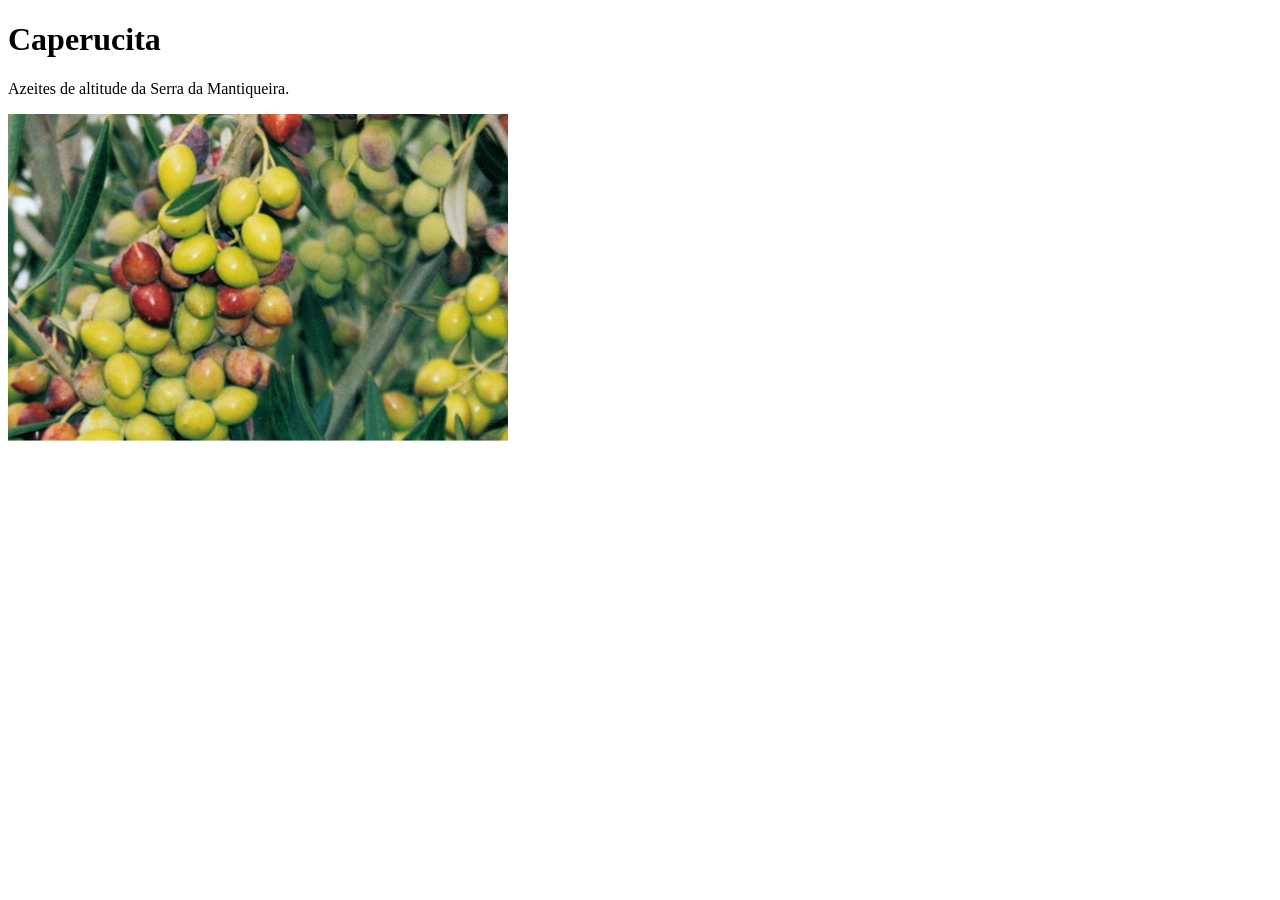
==== index.html @ 0deada94 "Revise index.html content and title Updated the title and content of the index page, removed navigat" ====
<!DOCTYPE html>
<html>

<head>
  <title>Caperucita</title>
</head>

<body>

<h1>Caperucita</h1>

<p>
Azeites de altitude da Serra da Mantiqueira.
</p>

<img src="images/arbosana.jpg" width="500">

</body>

</html>
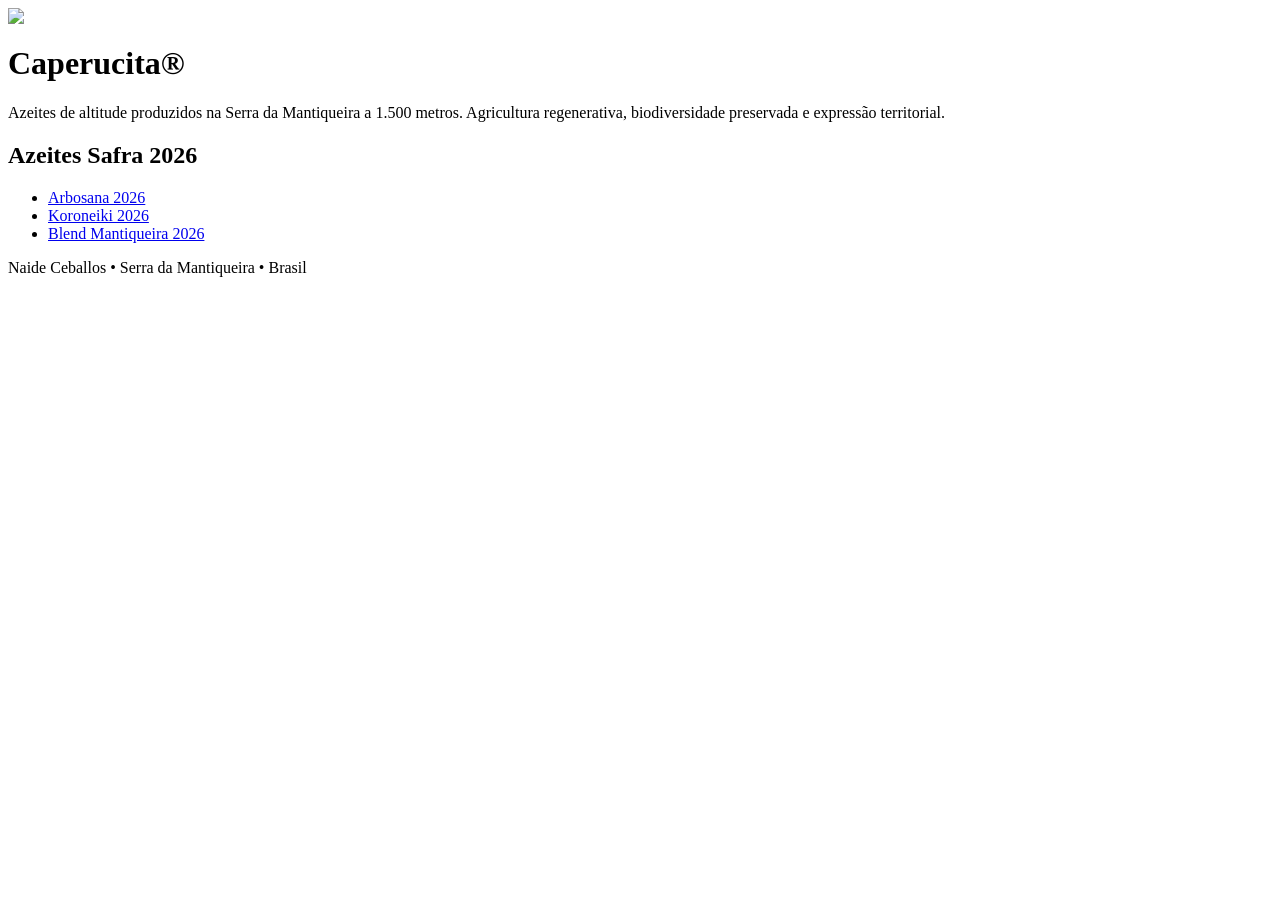
==== commit c728d249: "Enhance index.html with images and additional content Added images, updated text, and created a foot" ====
--- a/index.html
+++ b/index.html
@@ -1,20 +1,49 @@
-<!DOCTYPE html>
 <html>
 
 <head>
   <title>Caperucita</title>
+  <link rel="stylesheet" href="style.css">
 </head>
 
 <body>
 
-<h1>Caperucita</h1>
+<img src="images/pedra-do-bau.jpg" class="hero">
+
+<h1>Caperucita®</h1>
 
 <p>
-Azeites de altitude da Serra da Mantiqueira.
+Azeites de altitude produzidos na Serra da Mantiqueira a 1.500 metros.
+Agricultura regenerativa, biodiversidade preservada e expressão territorial.
 </p>
+<div class="card">
 
-<img src="images/arbosana.jpg" width="500">
+<h2>Azeites Safra 2026</h2>
+
+<ul>
+  <li>
+    <a href="azeites-2026/arbosana.html">
+      Arbosana 2026
+    </a>
+  </li>
+
+  <li>
+    <a href="azeites-2026/koroneiki.html">
+      Koroneiki 2026
+    </a>
+  </li>
+
+  <li>
+    <a href="azeites-2026/blend.html">
+      Blend Mantiqueira 2026
+      </a>
+  </li>
+</ul>
+
+</div>
+
+<div class="footer">
+Naide Ceballos • Serra da Mantiqueira • Brasil
+</div>
 
 </body>
-
 </html>
--- a/style.css
+++ b/style.css
@@ -0,0 +1 @@
+
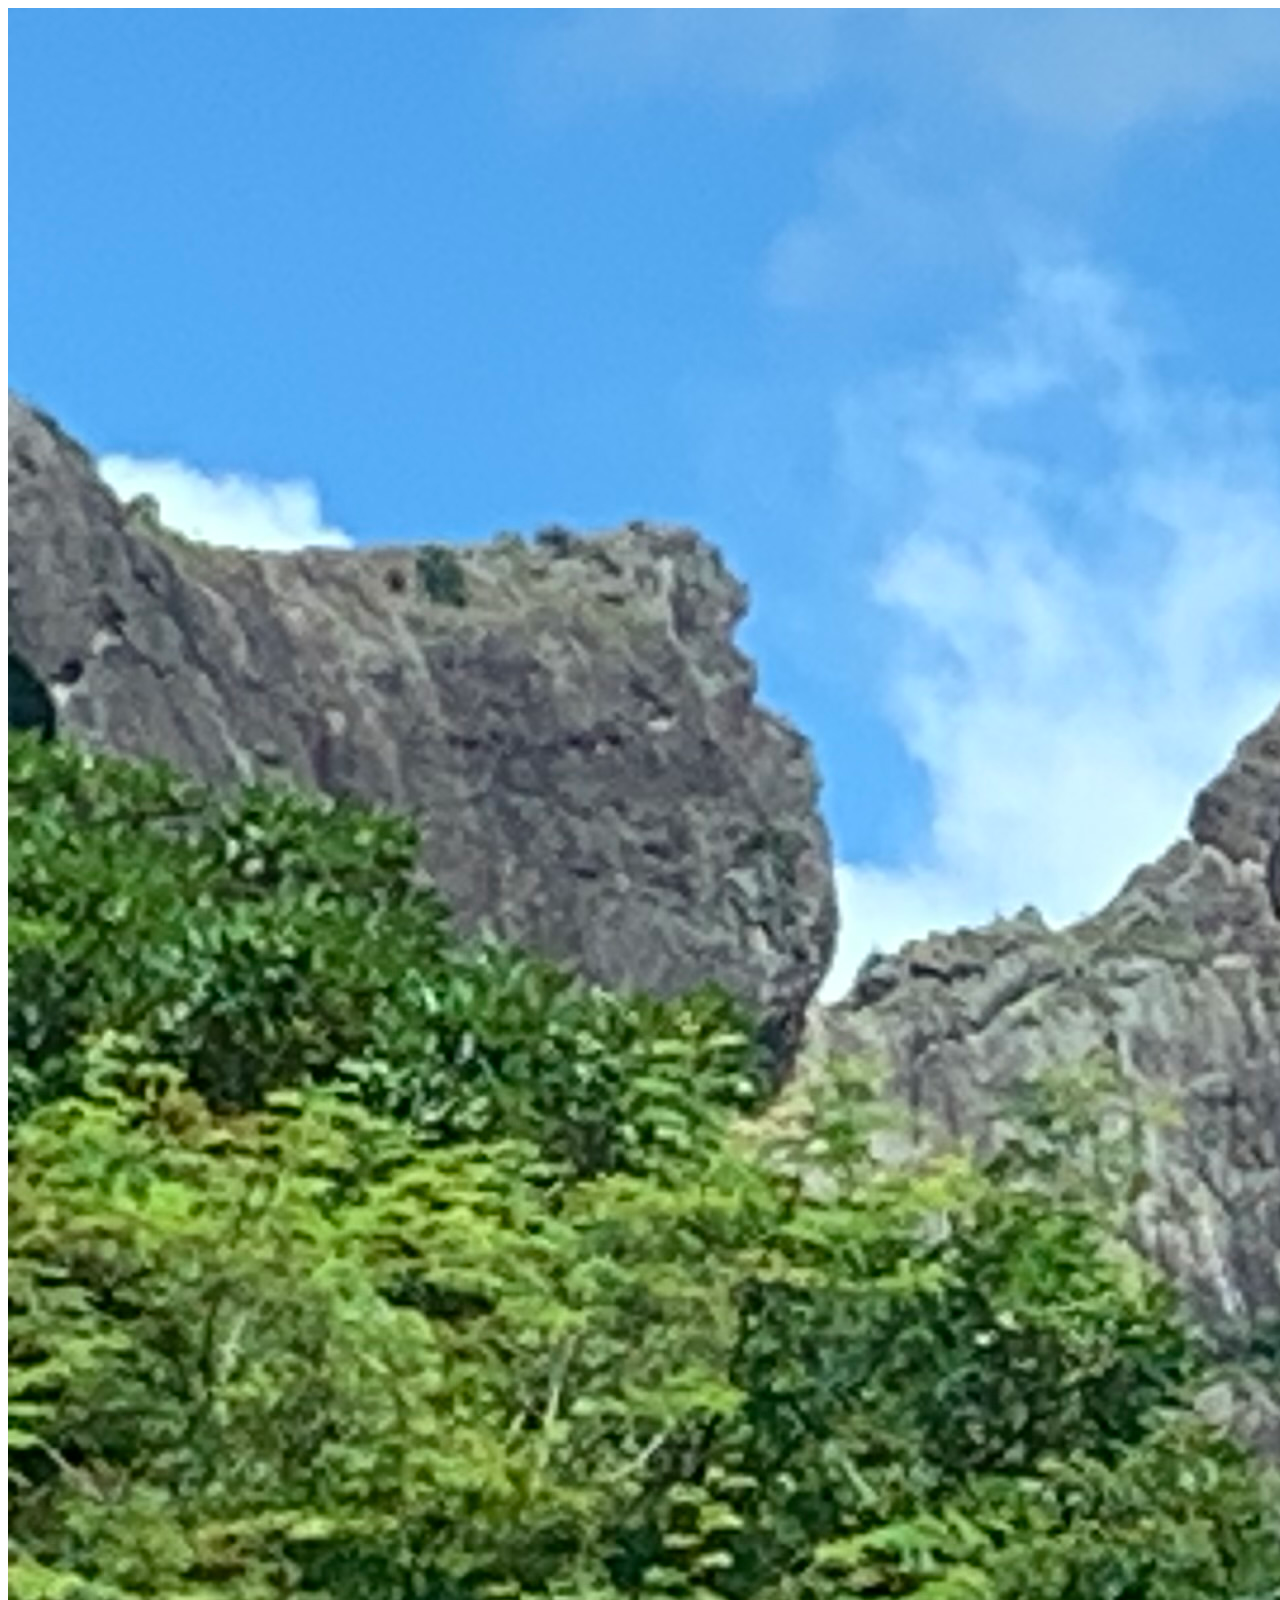
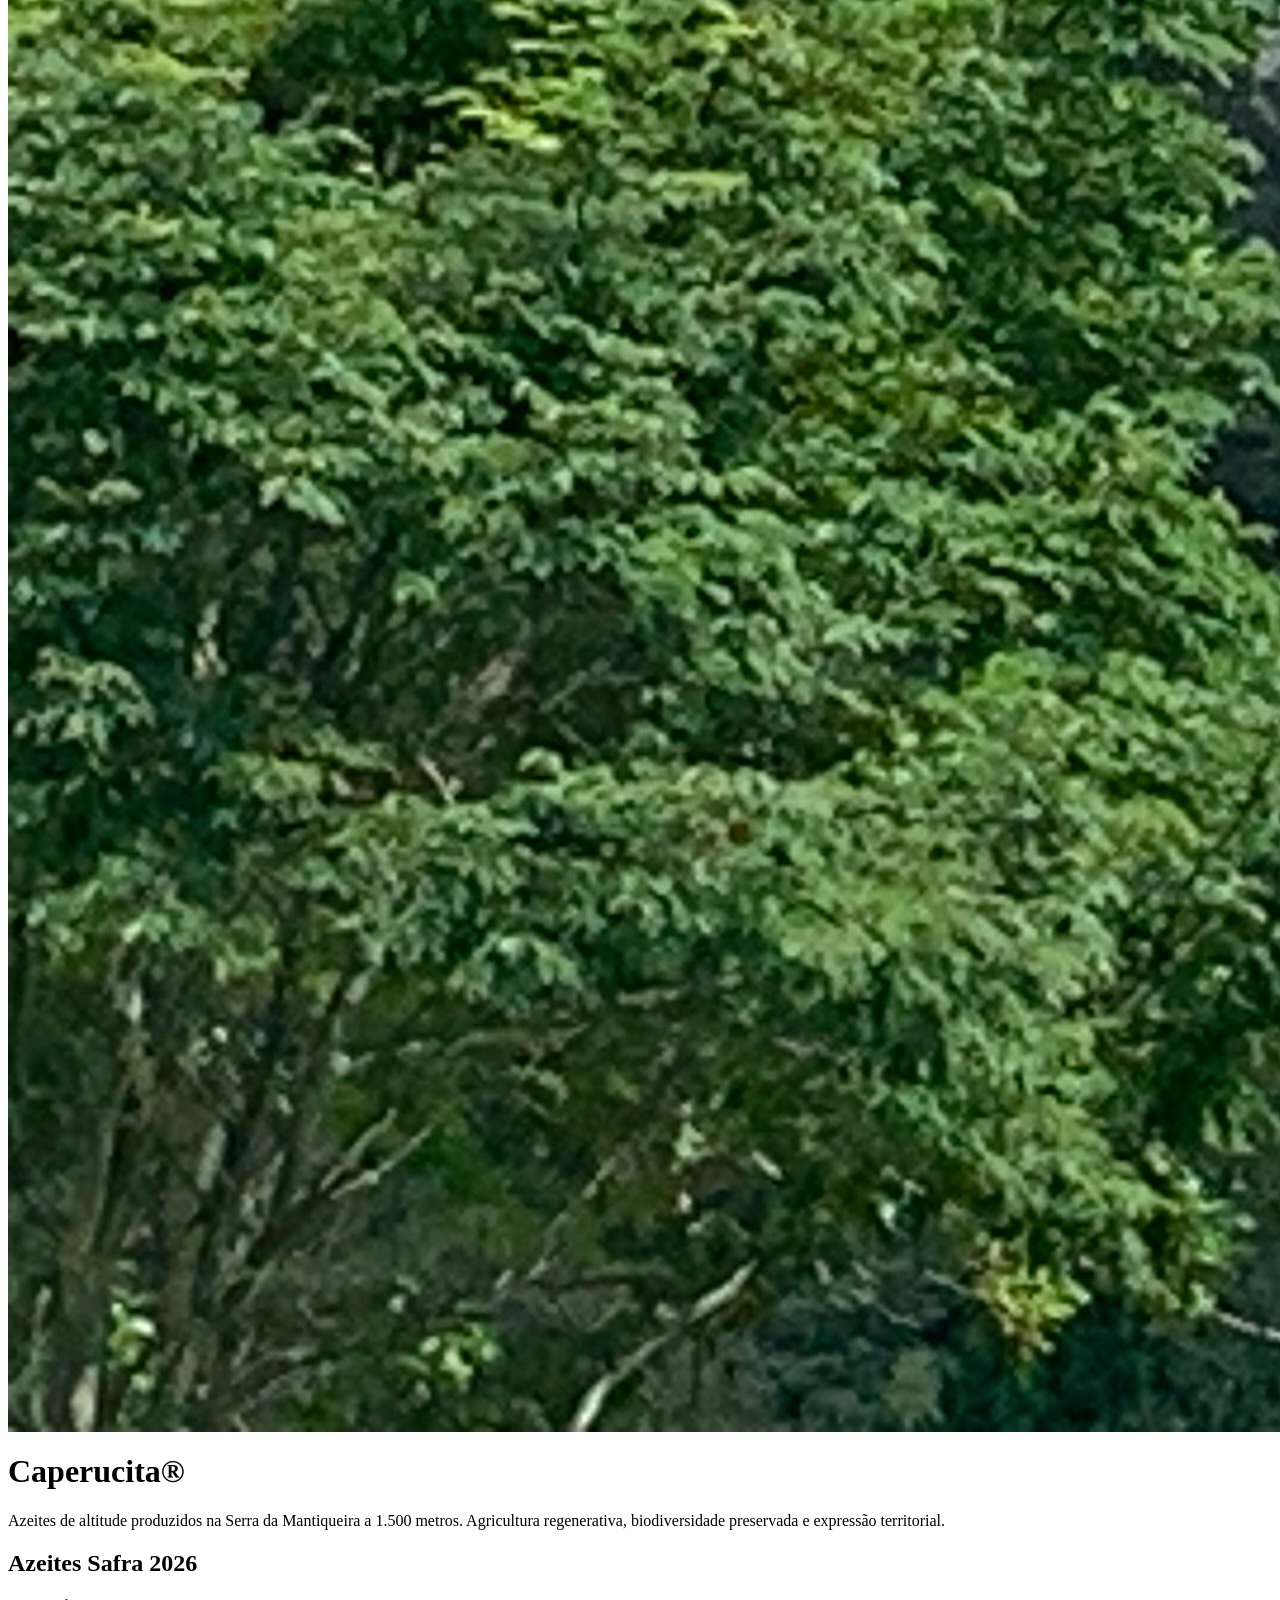
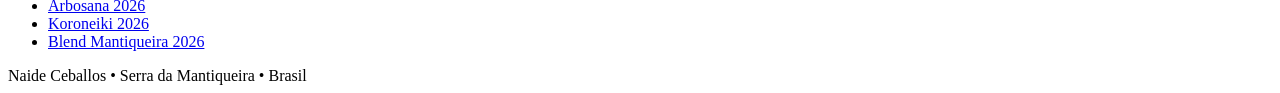
==== commit 0cf983f6: "Update index.html" ====
--- a/index.html
+++ b/index.html
@@ -1,7 +1,7 @@
 <html>
 
 <head>
-  <title>Caperucita</title>
+  <title>ETR-Caperucita</title>
   <link rel="stylesheet" href="style.css">
 </head>
 
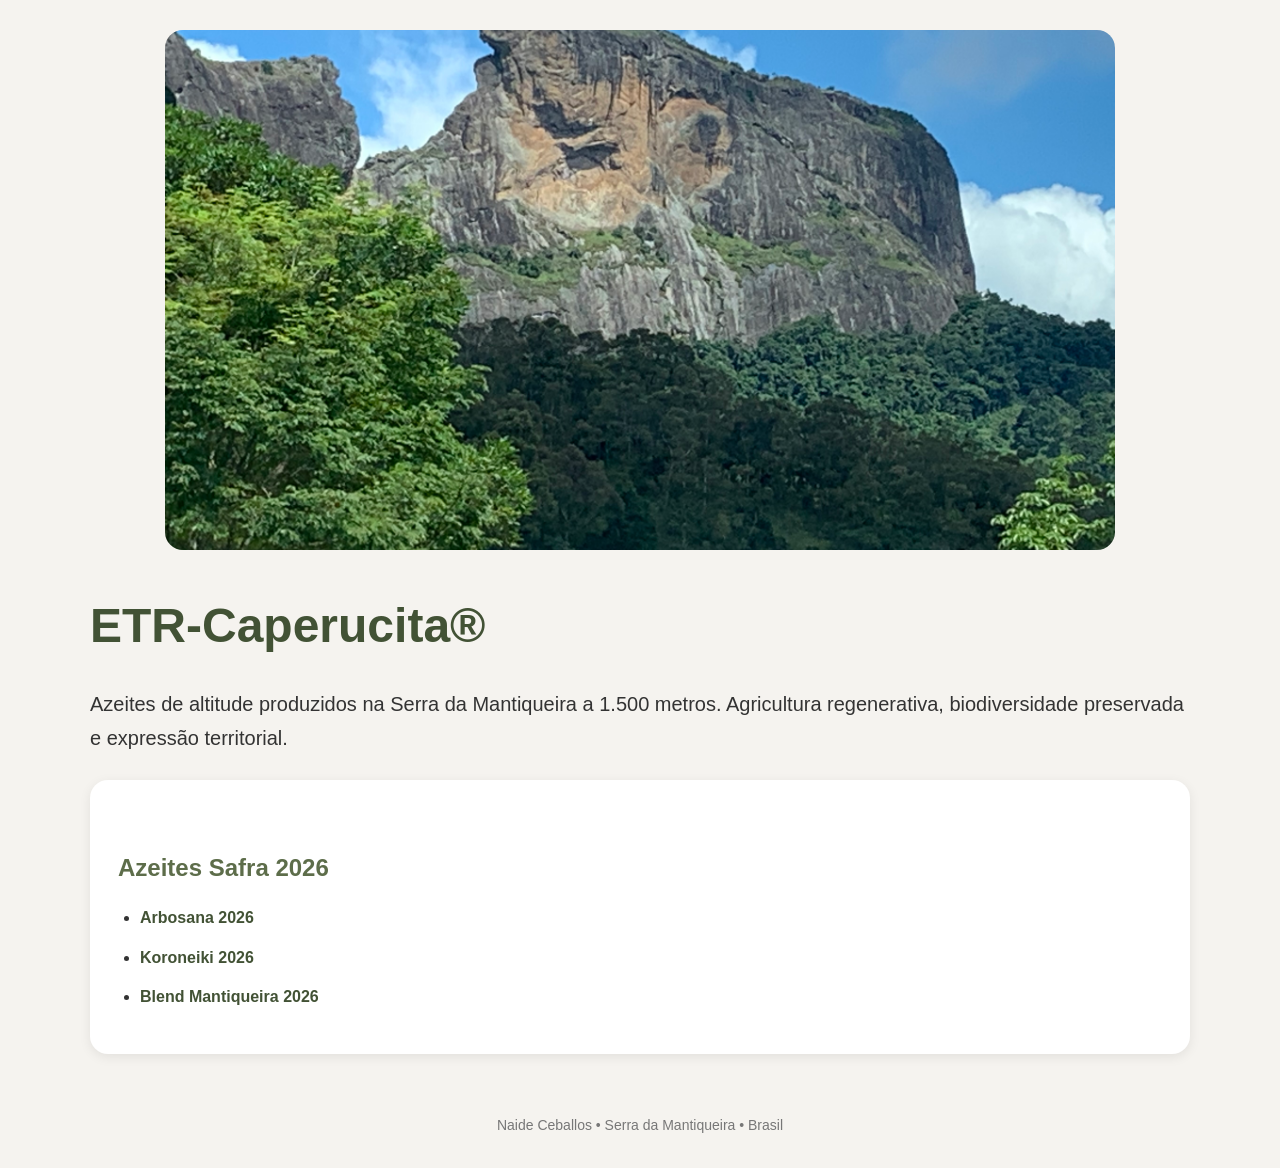
==== commit eb353dc1: "Rename header from 'Caperucita®' to 'ETR-Caperucita®'" ====
--- a/index.html
+++ b/index.html
@@ -9,7 +9,7 @@
 
 <img src="images/pedra-do-bau.jpg" class="hero">
 
-<h1>Caperucita®</h1>
+<h1>ETR-Caperucita®</h1>
 
 <p>
 Azeites de altitude produzidos na Serra da Mantiqueira a 1.500 metros.
--- a/style.css
+++ b/style.css
@@ -1 +1,119 @@
+body {
+  font-family: Arial, sans-serif;
+  background-color: #f5f3ef;
+  color: #333;
+  max-width: 1100px;
+  margin: auto;
+  padding: 30px;
+  line-height: 1.7;
+}
 
+/* IMAGEM PRINCIPAL */
+
+.hero {
+  width: 100%;
+  max-width: 950px;
+  max-height: 520px;
+  object-fit: cover;
+  display: block;
+  margin: auto;
+  border-radius: 18px;
+  margin-bottom: 35px;
+}
+
+/* TÍTULOS */
+
+h1 {
+  font-size: 48px;
+  color: #425235;
+  margin-bottom: 10px;
+}
+
+h2 {
+  color: #5d6d4a;
+  margin-top: 40px;
+  margin-bottom: 15px;
+}
+
+/* TEXTO */
+
+p {
+  font-size: 20px;
+}
+
+/* CARDS */
+
+.card {
+  background: white;
+  border-radius: 18px;
+  padding: 28px;
+  margin-top: 25px;
+  box-shadow: 0 3px 12px rgba(0,0,0,0.08);
+}
+
+/* LISTAS */
+
+ul {
+  padding-left: 22px;
+}
+
+li {
+  margin-bottom: 12px;
+}
+
+/* PERFIL SENSORIAL */
+
+.rating {
+  font-size: 20px;
+  margin-top: 12px;
+}
+
+/* LINKS */
+
+a {
+  color: #425235;
+  text-decoration: none;
+  font-weight: bold;
+}
+
+a:hover {
+  text-decoration: underline;
+}
+
+/* RODAPÉ */
+
+.footer {
+  margin-top: 60px;
+  font-size: 14px;
+  color: #777;
+  text-align: center;
+}
+
+/* RESPONSIVIDADE CELULAR */
+
+@media (max-width: 768px) {
+
+  body {
+    padding: 18px;
+  }
+
+  h1 {
+    font-size: 34px;
+  }
+
+  h2 {
+    font-size: 24px;
+  }
+
+  p {
+    font-size: 18px;
+  }
+
+  .card {
+    padding: 20px;
+  }
+
+  .hero {
+    max-height: 320px;
+  }
+}
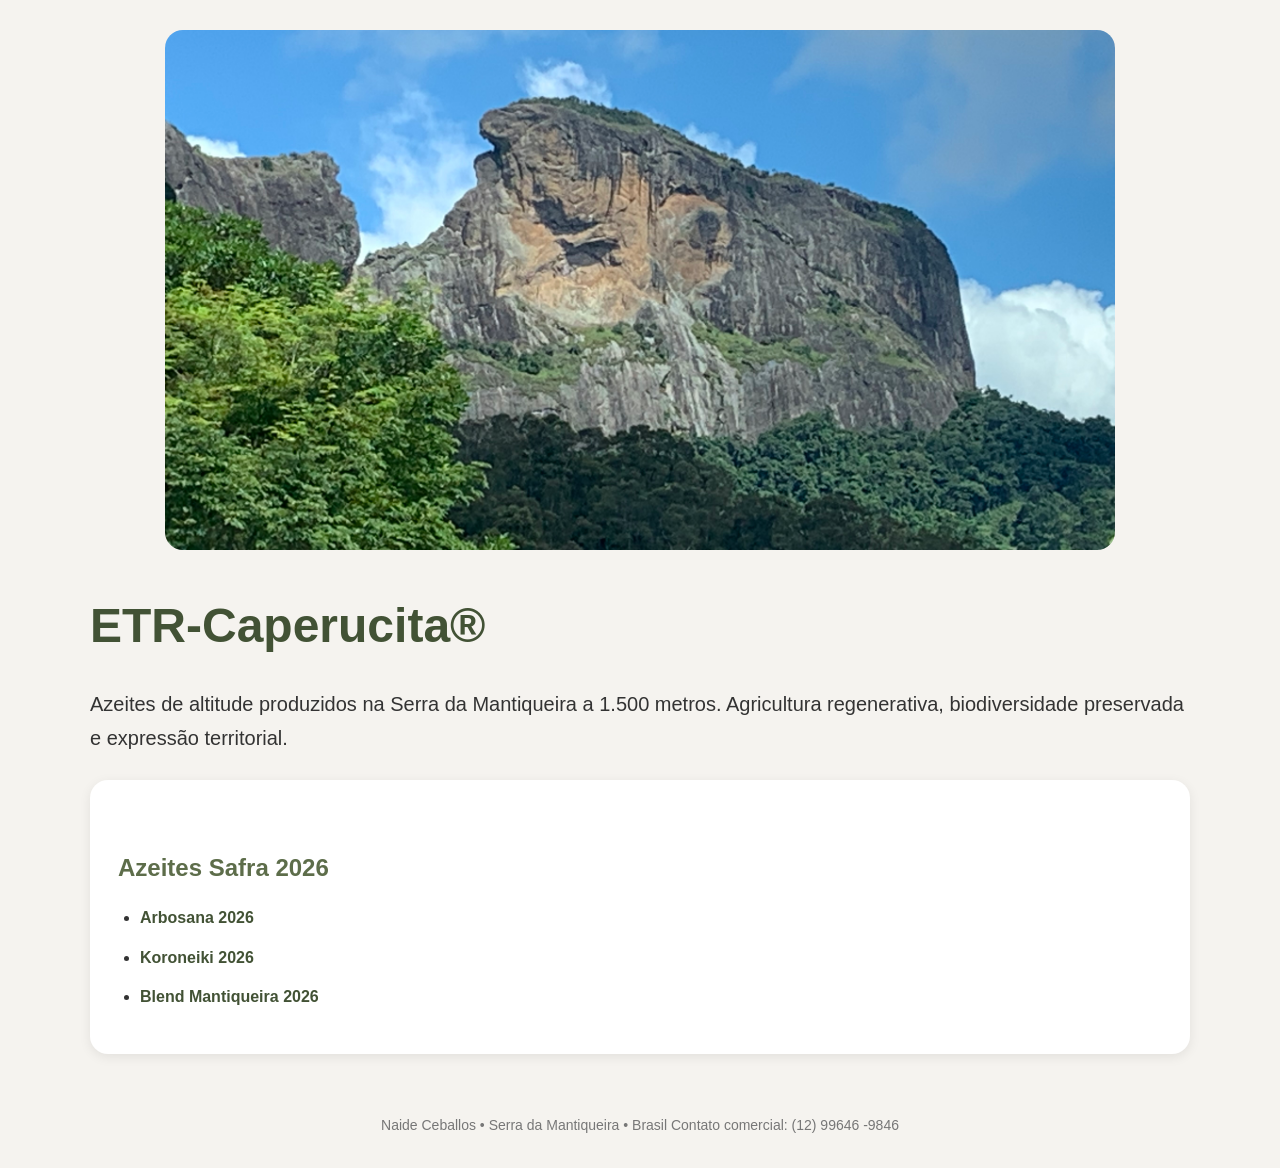
==== commit 22ce0772: "Add commercial contact information to footer" ====
--- a/index.html
+++ b/index.html
@@ -43,6 +43,7 @@
 
 <div class="footer">
 Naide Ceballos • Serra da Mantiqueira • Brasil
+Contato comercial: (12) 99646 -9846
 </div>
 
 </body>
--- a/style.css
+++ b/style.css
@@ -15,6 +15,7 @@
   max-width: 950px;
   max-height: 520px;
   object-fit: cover;
+  object-position: center top;
   display: block;
   margin: auto;
   border-radius: 18px;
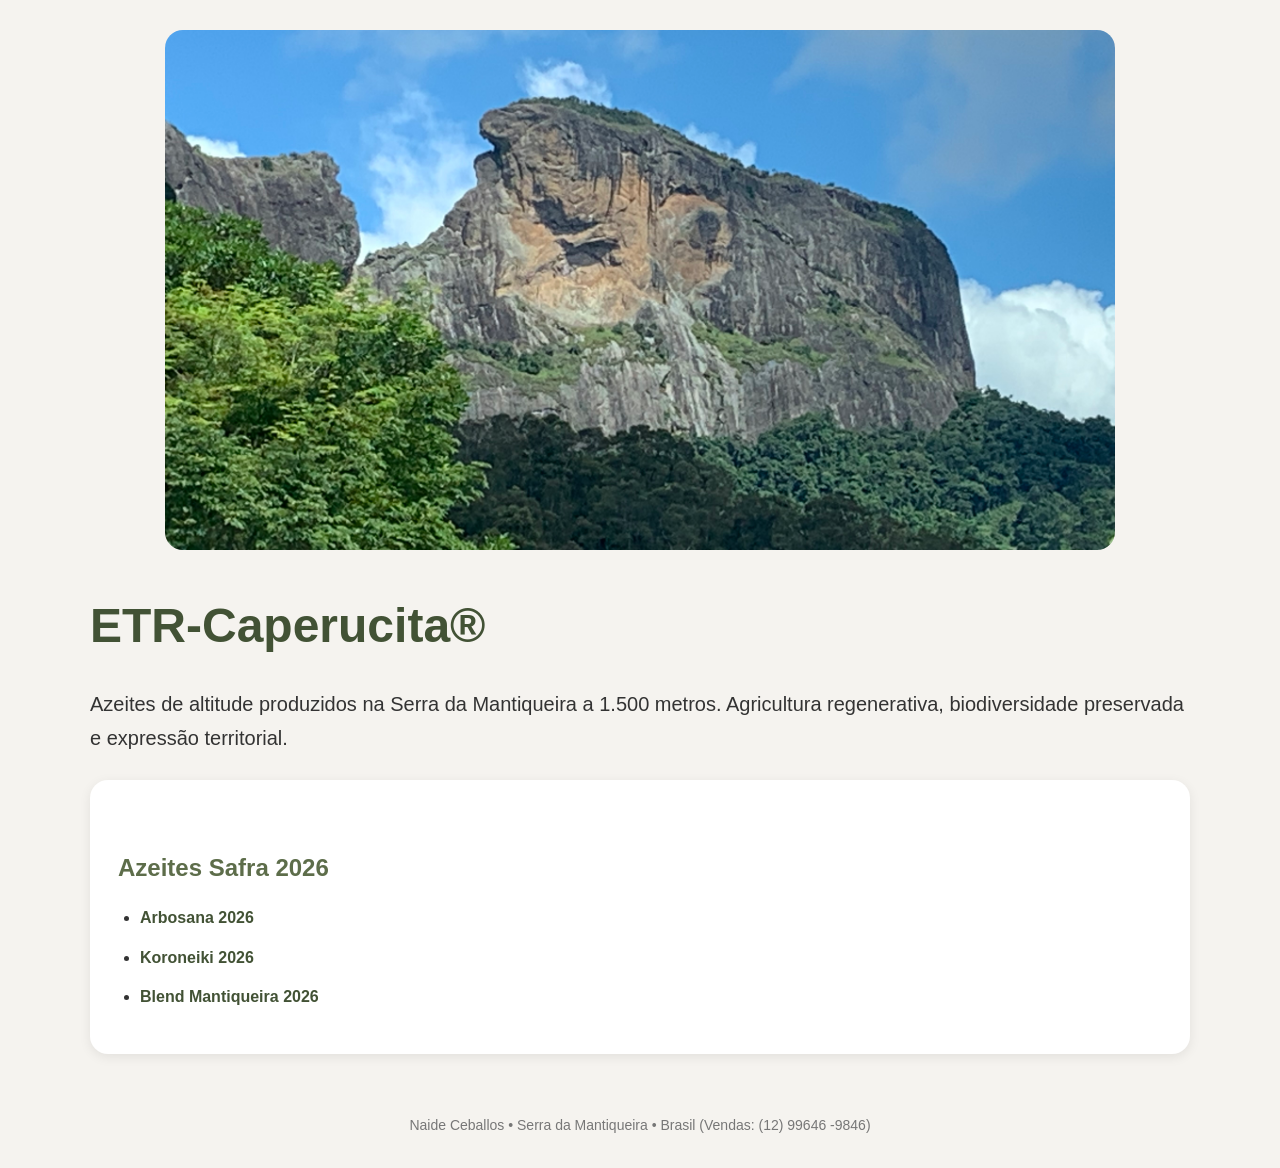
==== commit 766ed999: "Update contact information format in footer" ====
--- a/index.html
+++ b/index.html
@@ -43,7 +43,7 @@
 
 <div class="footer">
 Naide Ceballos • Serra da Mantiqueira • Brasil
-Contato comercial: (12) 99646 -9846
+ (Vendas: (12) 99646 -9846)
 </div>
 
 </body>
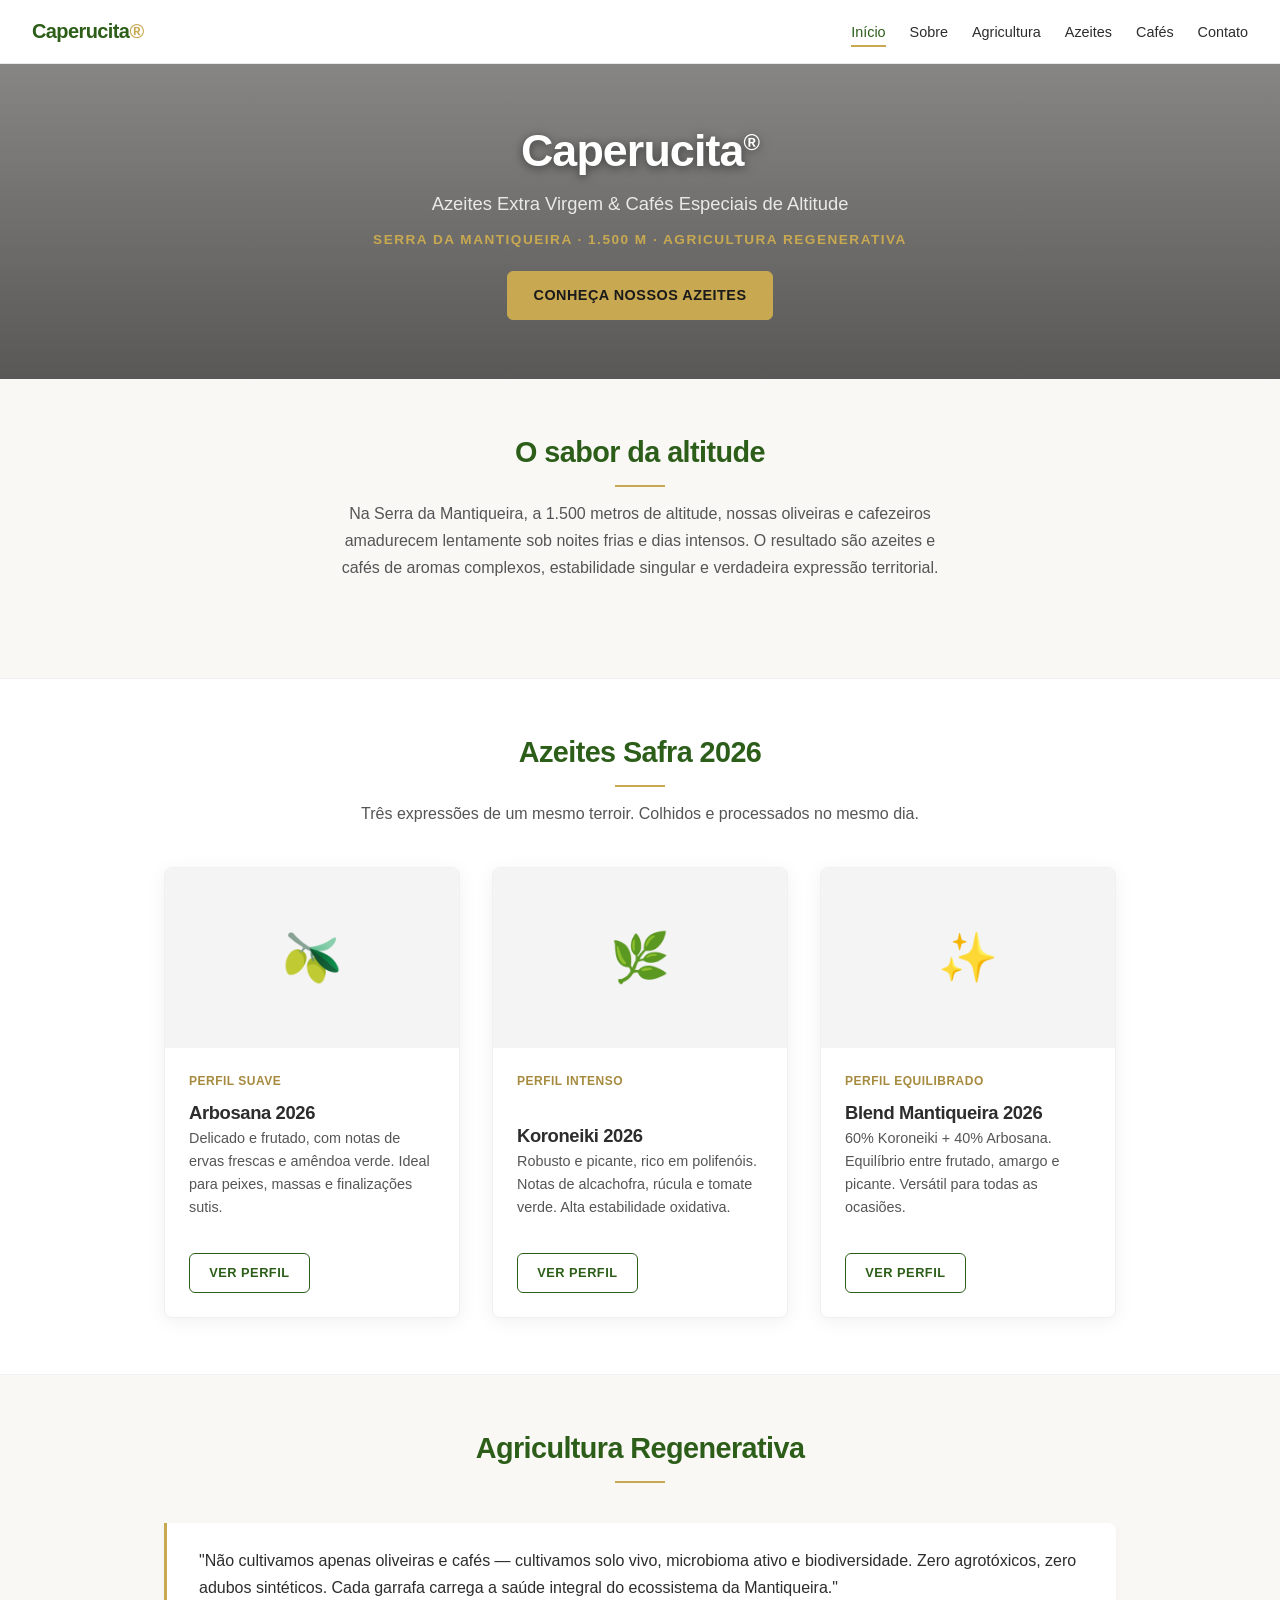
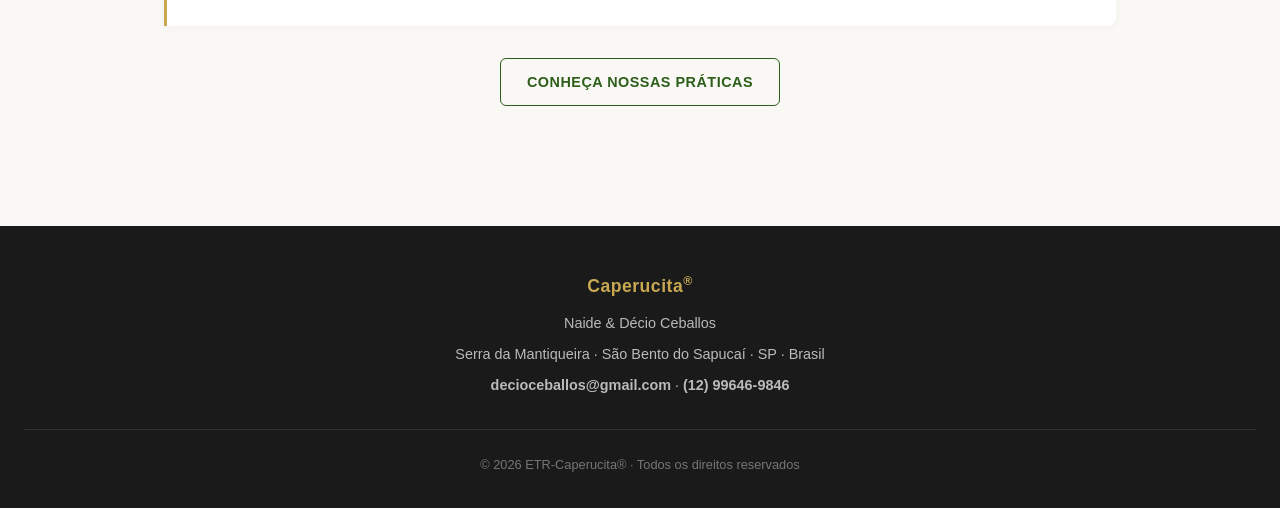
==== commit 4866a728: "Revise index.html with updated metadata and structure 002 QR" ====
--- a/index.html
+++ b/index.html
@@ -1,50 +1,145 @@
-<html>
-
+<!DOCTYPE html>
+<html lang="pt-BR">
 <head>
-  <title>ETR-Caperucita</title>
+  <meta charset="UTF-8">
+  <meta name="viewport" content="width=device-width, initial-scale=1.0">
+  <title>Caperucita® — Azeites de Altitude & Cafés Especiais | Serra da Mantiqueira</title>
+  <meta name="description" content="Azeites Extra Virgem e cafés especiais produzidos a 1.500m de altitude na Serra da Mantiqueira. Agricultura regenerativa, solo vivo e expressão territorial.">
+  <meta name="author" content="ETR-Caperucita®">
+  <meta property="og:title" content="Caperucita® — Azeites de Altitude">
+  <meta property="og:description" content="EVOO e cafés especiais da Serra da Mantiqueira. Agricultura regenerativa a 1.500m.">
+  <meta property="og:type" content="website">
   <link rel="stylesheet" href="style.css">
 </head>
-
 <body>
 
-<img src="images/pedra-do-bau.jpg" class="hero">
+  <!-- ============ NAVEGAÇÃO ============ -->
+  <nav class="nav">
+    <a href="index.html" class="nav-brand">Caperucita<span>®</span></a>
+    <ul class="nav-links">
+      <li><a href="index.html" class="ativo">Início</a></li>
+      <li><a href="sobre.html">Sobre</a></li>
+      <li><a href="agricultura-regenerativa.html">Agricultura</a></li>
+      <li><a href="azeite.html">Azeites</a></li>
+      <li><a href="cafes-especiais.html">Cafés</a></li>
+      <li><a href="contato.html">Contato</a></li>
+    </ul>
+  </nav>
 
-<h1>ETR-Caperucita®</h1>
+  <!-- ============ HERO ============ -->
+  <header class="hero">
+    <!-- Substitua por img/hero-mantiqueira.jpg quando disponível -->
+    <!-- <img src="img/hero-mantiqueira.jpg" alt="Serra da Mantiqueira" class="hero-img"> -->
+    <div class="hero-content">
+      <h1>Caperucita<sup style="font-size:0.5em;">®</sup></h1>
+      <p class="subtitulo">Azeites Extra Virgem &amp; Cafés Especiais de Altitude</p>
+      <p class="tagline">Serra da Mantiqueira · 1.500 m · Agricultura Regenerativa</p>
+      <a href="azeite.html" class="btn btn-primary">Conheça nossos azeites</a>
+    </div>
+  </header>
 
-<p>
-Azeites de altitude produzidos na Serra da Mantiqueira a 1.500 metros.
-Agricultura regenerativa, biodiversidade preservada e expressão territorial.
-</p>
-<div class="card">
+  <!-- ============ INTRODUÇÃO ============ -->
+  <section class="section">
+    <div class="container">
+      <div class="section-header">
+        <h2>O sabor da altitude</h2>
+        <div class="divider"></div>
+        <p>
+          Na Serra da Mantiqueira, a 1.500 metros de altitude, nossas oliveiras e cafezeiros
+          amadurecem lentamente sob noites frias e dias intensos. O resultado são azeites e
+          cafés de aromas complexos, estabilidade singular e verdadeira expressão territorial.
+        </p>
+      </div>
+    </div>
+  </section>
 
-<h2>Azeites Safra 2026</h2>
+  <!-- ============ AZEITES SAFRA 2026 ============ -->
+  <section class="section section-alt">
+    <div class="container">
+      <div class="section-header">
+        <h2>Azeites Safra 2026</h2>
+        <div class="divider"></div>
+        <p>Três expressões de um mesmo terroir. Colhidos e processados no mesmo dia.</p>
+      </div>
 
-<ul>
-  <li>
-    <a href="azeites-2026/arbosana.html">
-      Arbosana 2026
-    </a>
-  </li>
+      <div class="card-grid">
+        <!-- ARBOSANA -->
+        <article class="card">
+          <!-- <img src="img/azeite-arbosana.jpg" alt="Azeite Arbosana" class="card-img"> -->
+          <div class="card-img" style="display:flex;align-items:center;justify-content:center;color:var(--verde);font-size:3rem;">🫒</div>
+          <div class="card-body">
+            <p class="card-subtitle">Perfil Suave</p>
+            <h3>Arbosana 2026</h3>
+            <p>
+              Delicado e frutado, com notas de ervas frescas e amêndoa verde.
+              Ideal para peixes, massas e finalizações sutis.
+            </p>
+            <a href="azeite-arbosana.html" class="btn btn-verde">Ver perfil</a>
+          </div>
+        </article>
 
-  <li>
-    <a href="azeites-2026/koroneiki.html">
-      Koroneiki 2026
-    </a>
-  </li>
+        <!-- KORONEIKI -->
+        <article class="card">
+          <div class="card-img" style="display:flex;align-items:center;justify-content:center;color:var(--verde);font-size:3rem;">🌿</div>
+          <div class="card-body">
+            <p class="card-subtitle">Perfil Intenso</p>
+            <h3>Koroneiki 2026</h3>
+            <p>
+              Robusto e picante, rico em polifenóis. Notas de alcachofra,
+              rúcula e tomate verde. Alta estabilidade oxidativa.
+            </p>
+            <a href="azeite-koroneiki.html" class="btn btn-verde">Ver perfil</a>
+          </div>
+        </article>
 
-  <li>
-    <a href="azeites-2026/blend.html">
-      Blend Mantiqueira 2026
-      </a>
-  </li>
-</ul>
+        <!-- BLEND -->
+        <article class="card">
+          <div class="card-img" style="display:flex;align-items:center;justify-content:center;color:var(--verde);font-size:3rem;">✨</div>
+          <div class="card-body">
+            <p class="card-subtitle">Perfil Equilibrado</p>
+            <h3>Blend Mantiqueira 2026</h3>
+            <p>
+              60% Koroneiki + 40% Arbosana. Equilíbrio entre frutado,
+              amargo e picante. Versátil para todas as ocasiões.
+            </p>
+            <a href="azeite-blend.html" class="btn btn-verde">Ver perfil</a>
+          </div>
+        </article>
+      </div>
+    </div>
+  </section>
 
-</div>
+  <!-- ============ AGRICULTURA REGENERATIVA ============ -->
+  <section class="section">
+    <div class="container">
+      <div class="section-header">
+        <h2>Agricultura Regenerativa</h2>
+        <div class="divider"></div>
+      </div>
+      <div class="destaque">
+        "Não cultivamos apenas oliveiras e cafés — cultivamos solo vivo,
+        microbioma ativo e biodiversidade. Zero agrotóxicos, zero adubos sintéticos.
+        Cada garrafa carrega a saúde integral do ecossistema da Mantiqueira."
+      </div>
+      <div style="text-align:center; margin-top:2rem;">
+        <a href="agricultura-regenerativa.html" class="btn btn-verde">Conheça nossas práticas</a>
+      </div>
+    </div>
+  </section>
 
-<div class="footer">
-Naide Ceballos • Serra da Mantiqueira • Brasil
- (Vendas: (12) 99646 -9846)
-</div>
+  <!-- ============ RODAPÉ ============ -->
+  <footer class="footer">
+    <h4>Caperucita<sup style="font-size:0.7em;">®</sup></h4>
+    <p>Naide &amp; Décio Ceballos</p>
+    <p>Serra da Mantiqueira · São Bento do Sapucaí · SP · Brasil</p>
+    <p>
+      <a href="mailto:decioceballos@gmail.com">decioceballos@gmail.com</a> ·
+      <a href="tel:+5512996469846">(12) 99646-9846</a>
+    </p>
+    <div class="footer-bottom">
+      &copy; 2026 ETR-Caperucita® · Todos os direitos reservados
+    </div>
+  </footer>
 
 </body>
 </html>
--- a/style.css
+++ b/style.css
@@ -1,120 +1,374 @@
+/* =============================================
+   ETR-Caperucita® — Folha de Estilos Global
+   Versão Final Refinada: Clean, Premium, Equilibrada
+   ============================================= */
+
+:root {
+  --verde:        #2c5e1a;
+  --verde-escuro: #1a3d10;
+  --dourado:      #c8a951;
+  --dourado-escuro:#a68a3e;
+  --terroso:      #8b7355;
+  --bg:           #faf8f5; /* Fundo off-white quente */
+  --branco:       #ffffff;
+  --texto:        #2d2d2d;
+  --texto-claro:  #555555;
+  --sombra:       0 4px 20px rgba(0,0,0,0.06);
+  --radius:       8px;
+  --transicao:    all 0.3s ease;
+}
+
+*, *::before, *::after {
+  margin: 0;
+  padding: 0;
+  box-sizing: border-box;
+}
+
+html { scroll-behavior: smooth; }
+
 body {
-  font-family: Arial, sans-serif;
-  background-color: #f5f3ef;
-  color: #333;
-  max-width: 1100px;
-  margin: auto;
-  padding: 30px;
+  font-family: -apple-system, BlinkMacSystemFont, "Segoe UI", Roboto, "Helvetica Neue", Arial, sans-serif;
+  background-color: var(--bg);
+  color: var(--texto);
   line-height: 1.7;
-}
-
-/* IMAGEM PRINCIPAL */
-
+  font-size: 16px;
+}
+
+img { max-width: 100%; height: auto; display: block; }
+
+/* TIPOGRAFIA */
+h1, h2, h3, h4 {
+  color: var(--verde);
+  line-height: 1.25;
+  font-weight: 700;
+  letter-spacing: -0.02em;
+}
+
+h1 { font-size: clamp(1.8rem, 4vw, 2.8rem); margin-bottom: 0.4em; }
+h2 { font-size: clamp(1.4rem, 3vw, 1.8rem); margin-bottom: 0.5em; }
+h3 { font-size: 1.15rem; margin-bottom: 0.4em; }
+
+p { margin-bottom: 1em; color: var(--texto-claro); }
+
+a {
+  color: var(--verde);
+  text-decoration: none;
+  font-weight: 600;
+  transition: var(--transicao);
+}
+a:hover { color: var(--dourado); }
+
+/* NAVEGAÇÃO - Clean e branca */
+.nav {
+  background: var(--branco);
+  border-bottom: 1px solid #e8e8e8;
+  padding: 0.9rem 2rem;
+  display: flex;
+  align-items: center;
+  justify-content: space-between;
+  flex-wrap: wrap;
+  gap: 1rem;
+  position: sticky;
+  top: 0;
+  z-index: 1000;
+}
+
+.nav-brand {
+  font-size: 1.25rem;
+  font-weight: 800;
+  color: var(--verde);
+  letter-spacing: -0.03em;
+}
+.nav-brand:hover { color: var(--dourado); text-decoration: none; }
+.nav-brand span { color: var(--dourado); }
+
+.nav-links {
+  display: flex;
+  list-style: none;
+  gap: 1.5rem;
+  flex-wrap: wrap;
+}
+
+.nav-links a {
+  color: var(--texto);
+  font-weight: 500;
+  font-size: 0.9rem;
+  padding: 0.3rem 0;
+  border-bottom: 2px solid transparent;
+}
+.nav-links a:hover,
+.nav-links a.ativo {
+  color: var(--verde);
+  border-bottom-color: var(--dourado);
+  text-decoration: none;
+}
+
+/* HERO - Menor e com sobreposição neutra (não verde) */
 .hero {
+  position: relative;
   width: 100%;
-  max-width: 950px;
-  max-height: 520px;
+  min-height: 35vh; /* BANNER MENOR */
+  max-height: 400px; /* LIMITE MÁXIMO RIGOROSO */
+  display: flex;
+  align-items: center;
+  justify-content: center;
+  text-align: center;
+  color: var(--branco);
+  /* Sobreposição escura neutra para destacar a foto da Pedra do Baú sem ficar verde */
+  background: linear-gradient(to bottom, rgba(20, 20, 20, 0.5), rgba(20, 20, 20, 0.7));
+  overflow: hidden;
+}
+
+.hero-img {
+  position: absolute;
+  inset: 0;
+  width: 100%;
+  height: 100%;
   object-fit: cover;
-  object-position: center top;
-  display: block;
-  margin: auto;
-  border-radius: 18px;
-  margin-bottom: 35px;
-}
-
-/* TÍTULOS */
-
-h1 {
-  font-size: 48px;
-  color: #425235;
-  margin-bottom: 10px;
-}
-
-h2 {
-  color: #5d6d4a;
-  margin-top: 40px;
-  margin-bottom: 15px;
-}
-
-/* TEXTO */
-
-p {
-  font-size: 20px;
+  object-position: center 30%; /* Ajuste fino para enquadrar melhor a Pedra do Baú */
+  opacity: 1; /* A foto aparece por trás do gradiente escuro */
+}
+
+.hero-content {
+  position: relative;
+  z-index: 2;
+  padding: 2rem 1.5rem;
+  max-width: 700px;
+}
+
+.hero-content h1 {
+  color: var(--branco);
+  text-shadow: 0 2px 10px rgba(0,0,0,0.5);
+  margin-bottom: 0.2em;
+}
+
+.hero-content .subtitulo {
+  font-size: clamp(1rem, 2vw, 1.15rem);
+  font-weight: 400;
+  margin-bottom: 0.5em;
+  opacity: 0.95;
+  color: #f0f0f0;
+}
+
+.hero-content .tagline {
+  font-size: 0.85rem;
+  letter-spacing: 1.5px;
+  text-transform: uppercase;
+  color: var(--dourado);
+  margin-bottom: 1.2rem;
+  font-weight: 600;
+}
+
+/* BOTÕES */
+.btn {
+  display: inline-block;
+  padding: 0.7rem 1.6rem;
+  border-radius: 6px;
+  font-weight: 600;
+  font-size: 0.9rem;
+  text-decoration: none;
+  transition: var(--transicao);
+  cursor: pointer;
+  border: 1px solid transparent;
+  text-transform: uppercase;
+  letter-spacing: 0.5px;
+}
+
+.btn-primary {
+  background: var(--dourado);
+  color: #1a1a1a;
+  border-color: var(--dourado);
+}
+.btn-primary:hover {
+  background: var(--dourado-escuro);
+  border-color: var(--dourado-escuro);
+  color: var(--branco);
+  text-decoration: none;
+  transform: translateY(-1px);
+}
+
+.btn-verde {
+  background: transparent;
+  color: var(--verde);
+  border-color: var(--verde);
+}
+.btn-verde:hover {
+  background: var(--verde);
+  color: var(--branco);
+  text-decoration: none;
+}
+
+/* SEÇÕES */
+.container {
+  max-width: 1000px; /* Mais estreito para leitura elegante */
+  margin: 0 auto;
+  padding: 0 1.5rem;
+}
+
+.section {
+  padding: 3.5rem 0;
+}
+
+.section-alt {
+  background: var(--branco);
+  border-top: 1px solid #f0f0f0;
+  border-bottom: 1px solid #f0f0f0;
+}
+
+.section-header {
+  text-align: center;
+  margin-bottom: 2.5rem;
+}
+
+.section-header p {
+  color: var(--texto-claro);
+  font-size: 1rem;
+  max-width: 600px;
+  margin: 0 auto;
+}
+
+.divider {
+  width: 50px;
+  height: 2px;
+  background: var(--dourado);
+  margin: 0.8rem auto;
 }
 
 /* CARDS */
+.card-grid {
+  display: grid;
+  grid-template-columns: repeat(auto-fit, minmax(280px, 1fr));
+  gap: 2rem;
+}
 
 .card {
-  background: white;
-  border-radius: 18px;
-  padding: 28px;
-  margin-top: 25px;
-  box-shadow: 0 3px 12px rgba(0,0,0,0.08);
-}
-
-/* LISTAS */
-
-ul {
-  padding-left: 22px;
-}
-
-li {
-  margin-bottom: 12px;
-}
-
-/* PERFIL SENSORIAL */
-
-.rating {
-  font-size: 20px;
-  margin-top: 12px;
-}
-
-/* LINKS */
-
-a {
-  color: #425235;
-  text-decoration: none;
-  font-weight: bold;
-}
-
-a:hover {
-  text-decoration: underline;
-}
+  background: var(--branco);
+  border-radius: var(--radius);
+  overflow: hidden;
+  box-shadow: var(--sombra);
+  transition: var(--transicao);
+  display: flex;
+  flex-direction: column;
+  border: 1px solid #f0f0f0;
+}
+
+.card:hover {
+  transform: translateY(-3px);
+  box-shadow: 0 8px 30px rgba(0,0,0,0.1);
+  border-color: var(--dourado);
+}
+
+.card-img {
+  width: 100%;
+  height: 180px; /* Imagem do card menor */
+  object-fit: cover;
+  background: #f4f4f4;
+  display: flex;
+  align-items: center;
+  justify-content: center;
+}
+
+.card-body {
+  padding: 1.5rem;
+  flex: 1;
+  display: flex;
+  flex-direction: column;
+}
+
+.card-body h3 {
+  color: var(--texto);
+  margin-bottom: 0.2em;
+}
+
+.card-body .card-subtitle {
+  color: var(--dourado-escuro);
+  font-size: 0.75rem;
+  font-weight: 700;
+  text-transform: uppercase;
+  letter-spacing: 0.5px;
+  margin-bottom: 0.8em;
+}
+
+.card-body p {
+  color: var(--texto-claro);
+  font-size: 0.9rem;
+  flex: 1;
+  line-height: 1.6;
+}
+
+.card-body .btn {
+  margin-top: 1.2rem;
+  align-self: flex-start;
+  padding: 0.5rem 1.2rem;
+  font-size: 0.8rem;
+}
+
+/* DESTAQUE - Sem fundo verde, apenas elegante */
+.destaque {
+  background: var(--branco);
+  border-left: 3px solid var(--dourado);
+  padding: 1.5rem 2rem;
+  border-radius: 0 var(--radius) var(--radius) 0;
+  margin: 2rem 0;
+  color: var(--texto);
+  box-shadow: 0 2px 10px rgba(0,0,0,0.03);
+}
+.destaque strong { color: var(--verde); }
 
 /* RODAPÉ */
-
 .footer {
-  margin-top: 60px;
-  font-size: 14px;
-  color: #777;
+  background: #1a1a1a; /* Quase preto, muito mais elegante que verde escuro */
+  color: rgba(255,255,255,0.7);
+  padding: 3rem 1.5rem 2rem;
   text-align: center;
-}
-
-/* RESPONSIVIDADE CELULAR */
-
+  margin-top: 4rem;
+}
+
+.footer h4 {
+  color: var(--dourado);
+  margin-bottom: 0.8rem;
+  font-size: 1.1rem;
+  letter-spacing: 0.5px;
+}
+
+.footer p, .footer a {
+  color: rgba(255,255,255,0.7);
+  font-size: 0.9rem;
+  margin-bottom: 0.4rem;
+}
+
+.footer a:hover { color: var(--dourado); }
+
+.footer-bottom {
+  margin-top: 2rem;
+  padding-top: 1.5rem;
+  border-top: 1px solid rgba(255,255,255,0.1);
+  font-size: 0.8rem;
+  color: rgba(255,255,255,0.4);
+}
+
+/* RESPONSIVIDADE */
 @media (max-width: 768px) {
-
-  body {
-    padding: 18px;
+  .nav {
+    flex-direction: column;
+    text-align: center;
+    padding: 0.8rem 1rem;
   }
-
-  h1 {
-    font-size: 34px;
+  .nav-links {
+    justify-content: center;
+    gap: 0.8rem 1.2rem;
   }
-
-  h2 {
-    font-size: 24px;
+  .hero { 
+    min-height: 30vh; 
+    max-height: 350px;
   }
-
-  p {
-    font-size: 18px;
-  }
-
-  .card {
-    padding: 20px;
-  }
-
-  .hero {
-    max-height: 320px;
-  }
-}
+  .section { padding: 2.5rem 0; }
+  .card-grid { grid-template-columns: 1fr; }
+}
+
+@media (max-width: 480px) {
+  body { font-size: 15px; }
+  .nav-links { gap: 0.6rem 0.8rem; font-size: 0.85rem; }
+  .btn { padding: 0.6rem 1.2rem; font-size: 0.85rem; }
+  .hero-content h1 { font-size: 1.6rem; }
+}
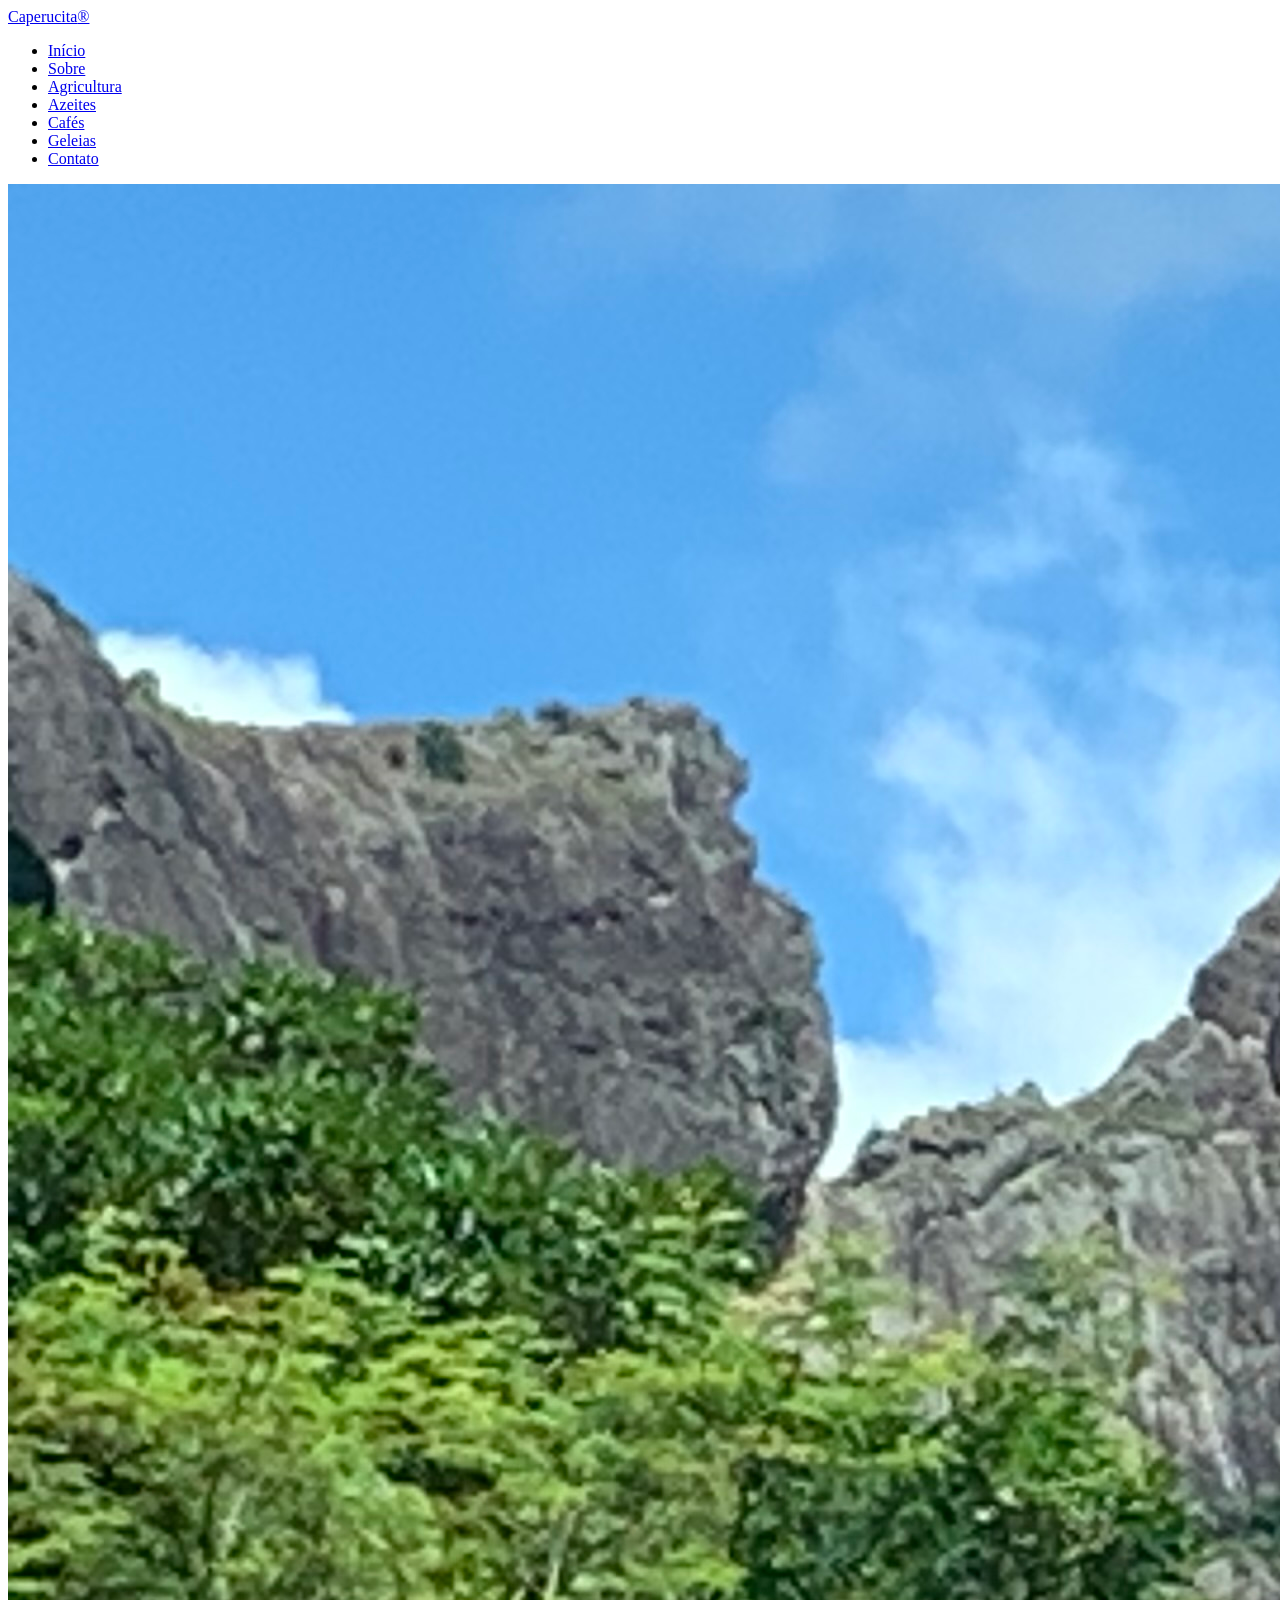
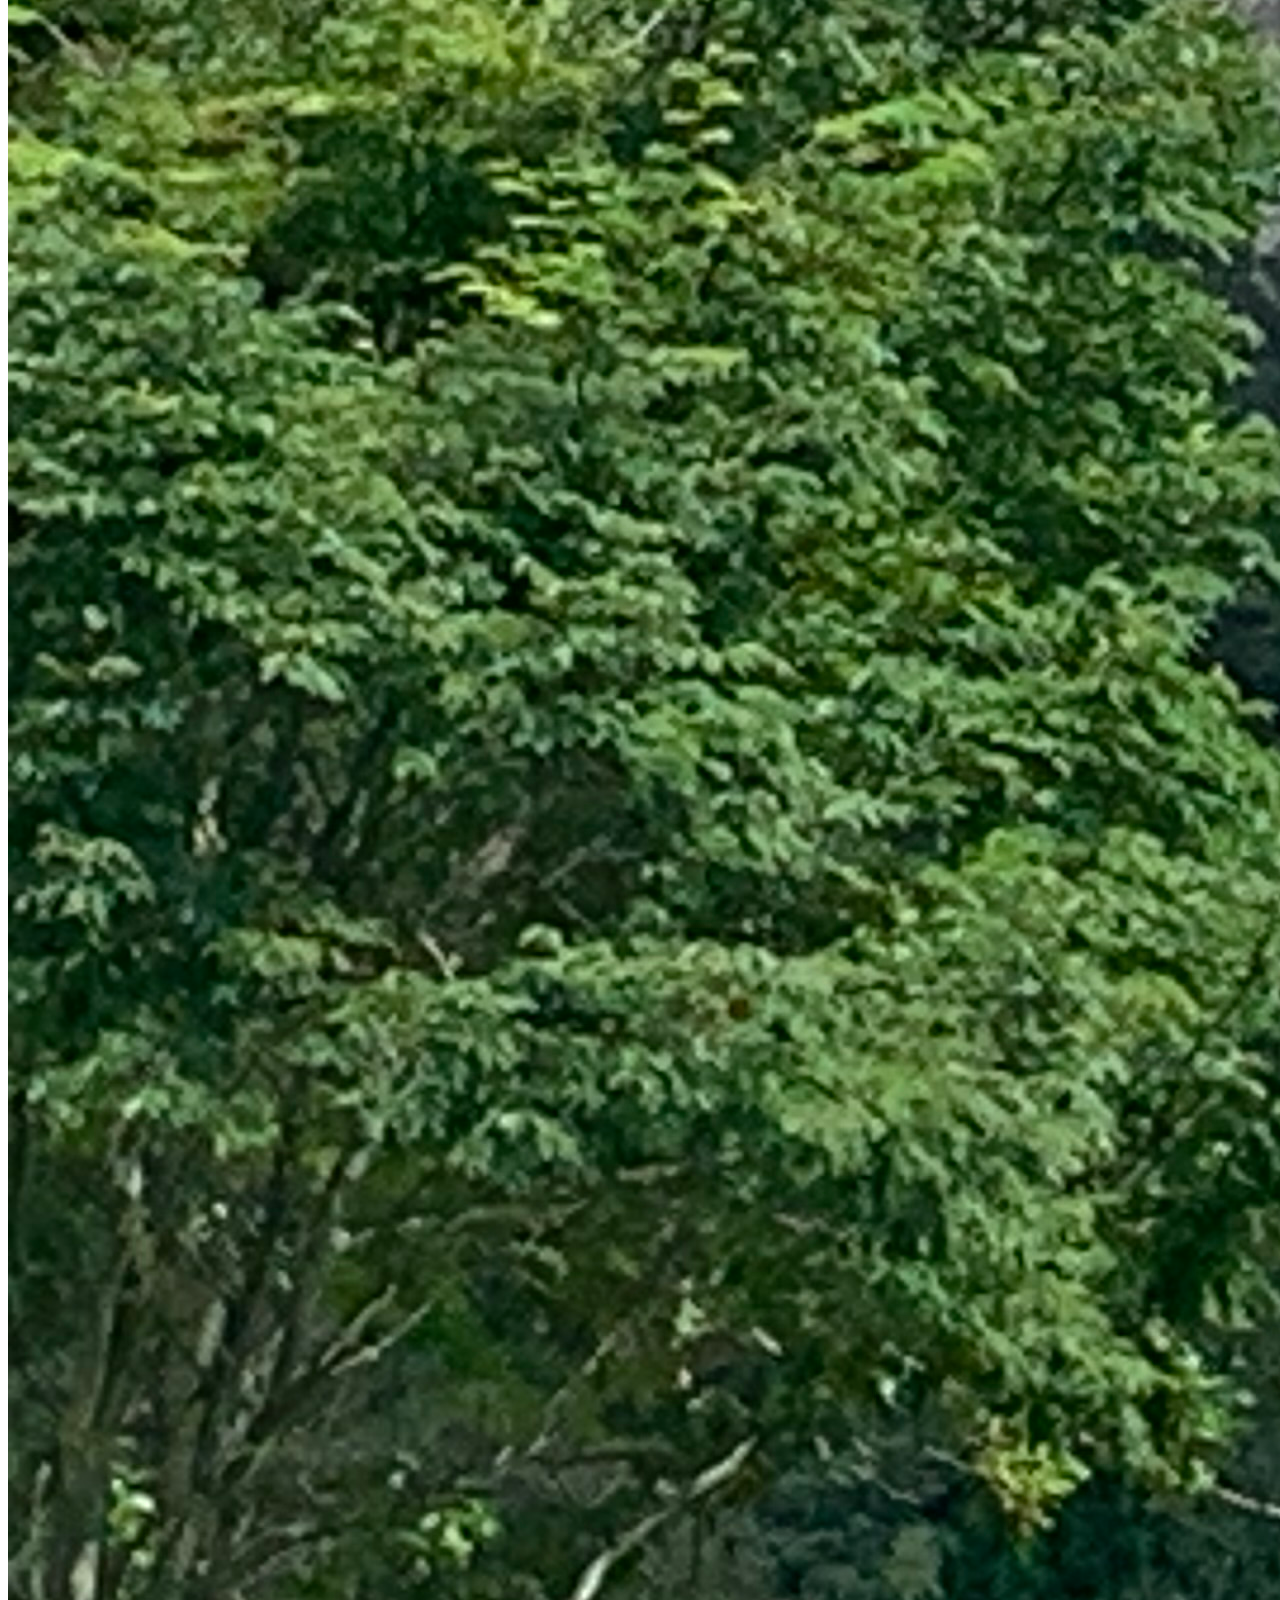
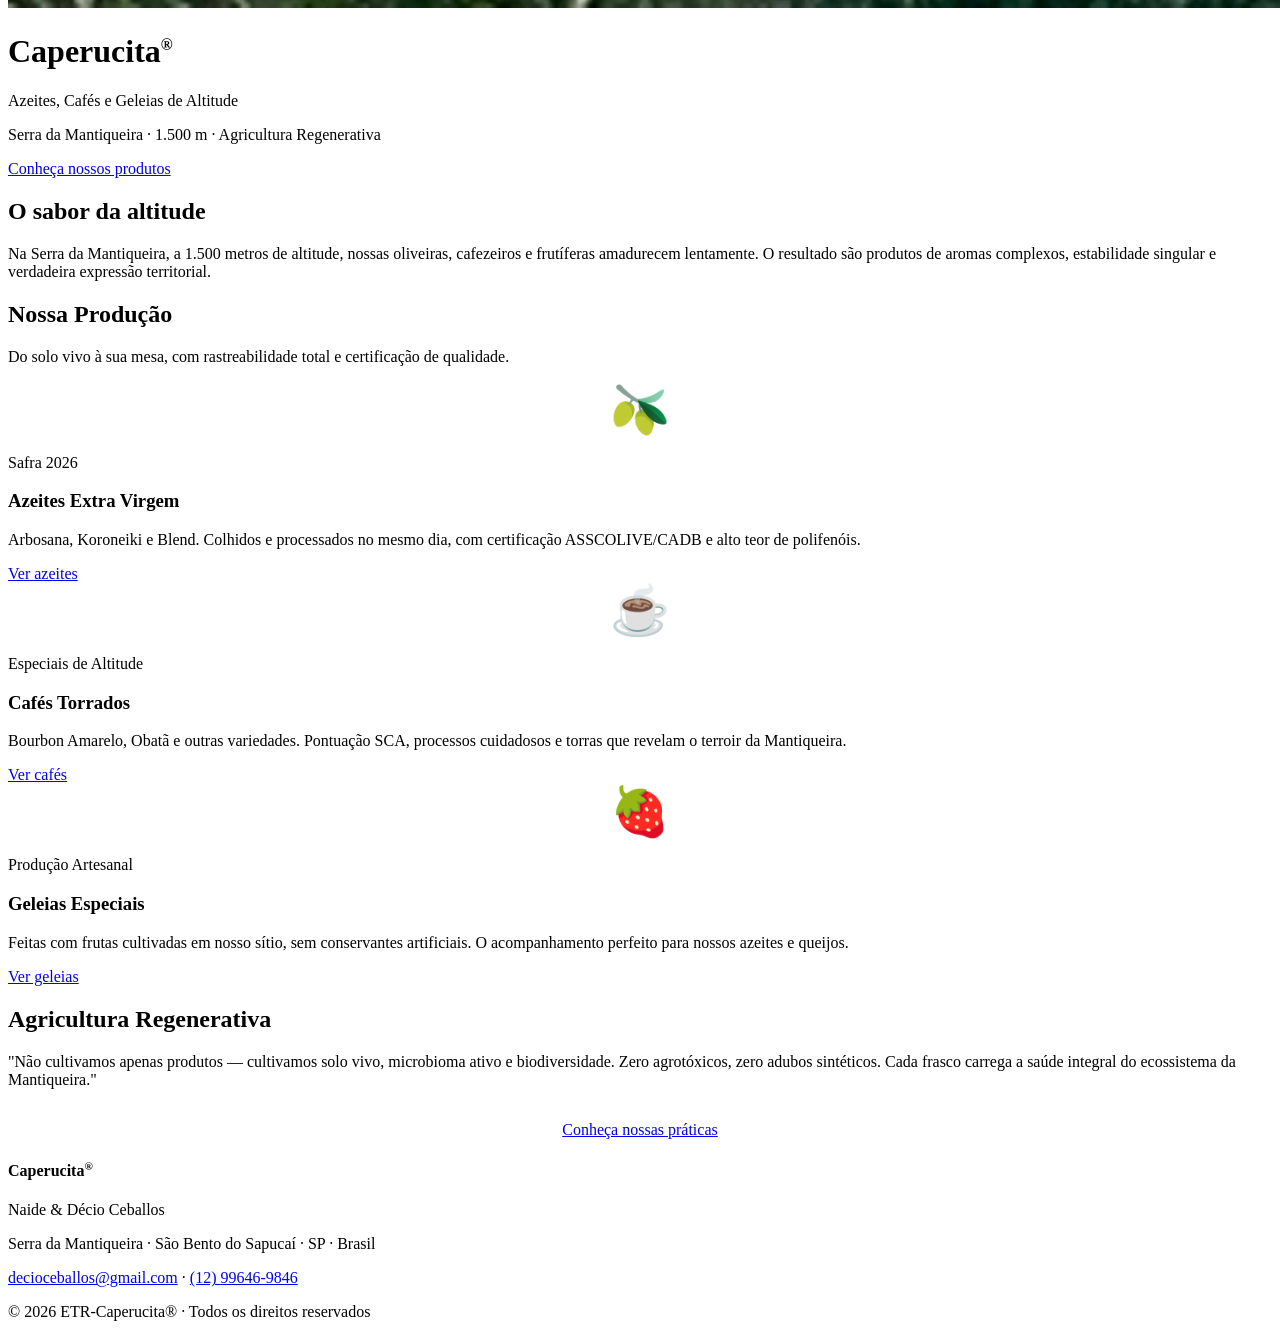
==== commit 899062f9: "Revise index.html for SEO and product updates Atualizando com geleias." ====
--- a/index.html
+++ b/index.html
@@ -3,12 +3,8 @@
 <head>
   <meta charset="UTF-8">
   <meta name="viewport" content="width=device-width, initial-scale=1.0">
-  <title>Caperucita® — Azeites de Altitude & Cafés Especiais | Serra da Mantiqueira</title>
-  <meta name="description" content="Azeites Extra Virgem e cafés especiais produzidos a 1.500m de altitude na Serra da Mantiqueira. Agricultura regenerativa, solo vivo e expressão territorial.">
-  <meta name="author" content="ETR-Caperucita®">
-  <meta property="og:title" content="Caperucita® — Azeites de Altitude">
-  <meta property="og:description" content="EVOO e cafés especiais da Serra da Mantiqueira. Agricultura regenerativa a 1.500m.">
-  <meta property="og:type" content="website">
+  <title>Caperucita® — Azeites, Cafés e Geleias de Altitude | Serra da Mantiqueira</title>
+  <meta name="description" content="Azeites Extra Virgem, cafés especiais e geleias artesanais produzidos a 1.500m de altitude na Serra da Mantiqueira. Agricultura regenerativa.">
   <link rel="stylesheet" href="style.css">
 </head>
 <body>
@@ -21,20 +17,21 @@
       <li><a href="sobre.html">Sobre</a></li>
       <li><a href="agricultura-regenerativa.html">Agricultura</a></li>
       <li><a href="azeite.html">Azeites</a></li>
-      <li><a href="cafes-especiais.html">Cafés</a></li>
+      <li><a href="cafe.html">Cafés</a></li>
+      <li><a href="geleias.html">Geleias</a></li>
       <li><a href="contato.html">Contato</a></li>
     </ul>
   </nav>
 
-  <!-- ============ HERO ============ -->
+  <!-- ============ HERO (Caminho da imagem corrigido para images/) ============ -->
   <header class="hero">
-    <!-- Substitua por img/hero-mantiqueira.jpg quando disponível -->
-    <!-- <img src="img/hero-mantiqueira.jpg" alt="Serra da Mantiqueira" class="hero-img"> -->
+    <img src="images/pedra-do-bau.jpg" alt="Pedra do Baú na Serra da Mantiqueira" class="hero-img">
+    
     <div class="hero-content">
       <h1>Caperucita<sup style="font-size:0.5em;">®</sup></h1>
-      <p class="subtitulo">Azeites Extra Virgem &amp; Cafés Especiais de Altitude</p>
+      <p class="subtitulo">Azeites, Cafés e Geleias de Altitude</p>
       <p class="tagline">Serra da Mantiqueira · 1.500 m · Agricultura Regenerativa</p>
-      <a href="azeite.html" class="btn btn-primary">Conheça nossos azeites</a>
+      <a href="azeite.html" class="btn btn-primary">Conheça nossos produtos</a>
     </div>
   </header>
 
@@ -45,64 +42,63 @@
         <h2>O sabor da altitude</h2>
         <div class="divider"></div>
         <p>
-          Na Serra da Mantiqueira, a 1.500 metros de altitude, nossas oliveiras e cafezeiros
-          amadurecem lentamente sob noites frias e dias intensos. O resultado são azeites e
-          cafés de aromas complexos, estabilidade singular e verdadeira expressão territorial.
+          Na Serra da Mantiqueira, a 1.500 metros de altitude, nossas oliveiras, cafezeiros e frutíferas 
+          amadurecem lentamente. O resultado são produtos de aromas complexos, estabilidade singular 
+          e verdadeira expressão territorial.
         </p>
       </div>
     </div>
   </section>
 
-  <!-- ============ AZEITES SAFRA 2026 ============ -->
+  <!-- ============ NOSSOS PRODUTOS ============ -->
   <section class="section section-alt">
     <div class="container">
       <div class="section-header">
-        <h2>Azeites Safra 2026</h2>
+        <h2>Nossa Produção</h2>
         <div class="divider"></div>
-        <p>Três expressões de um mesmo terroir. Colhidos e processados no mesmo dia.</p>
+        <p>Do solo vivo à sua mesa, com rastreabilidade total e certificação de qualidade.</p>
       </div>
 
       <div class="card-grid">
-        <!-- ARBOSANA -->
+        <!-- AZEITES -->
         <article class="card">
-          <!-- <img src="img/azeite-arbosana.jpg" alt="Azeite Arbosana" class="card-img"> -->
           <div class="card-img" style="display:flex;align-items:center;justify-content:center;color:var(--verde);font-size:3rem;">🫒</div>
           <div class="card-body">
-            <p class="card-subtitle">Perfil Suave</p>
-            <h3>Arbosana 2026</h3>
+            <p class="card-subtitle">Safra 2026</p>
+            <h3>Azeites Extra Virgem</h3>
             <p>
-              Delicado e frutado, com notas de ervas frescas e amêndoa verde.
-              Ideal para peixes, massas e finalizações sutis.
+              Arbosana, Koroneiki e Blend. Colhidos e processados no mesmo dia, 
+              com certificação ASSCOLIVE/CADB e alto teor de polifenóis.
             </p>
-            <a href="azeite-arbosana.html" class="btn btn-verde">Ver perfil</a>
+            <a href="azeite.html" class="btn btn-verde">Ver azeites</a>
           </div>
         </article>
 
-        <!-- KORONEIKI -->
+        <!-- CAFÉS -->
         <article class="card">
-          <div class="card-img" style="display:flex;align-items:center;justify-content:center;color:var(--verde);font-size:3rem;">🌿</div>
+          <div class="card-img" style="display:flex;align-items:center;justify-content:center;color:var(--verde);font-size:3rem;">☕</div>
           <div class="card-body">
-            <p class="card-subtitle">Perfil Intenso</p>
-            <h3>Koroneiki 2026</h3>
+            <p class="card-subtitle">Especiais de Altitude</p>
+            <h3>Cafés Torrados</h3>
             <p>
-              Robusto e picante, rico em polifenóis. Notas de alcachofra,
-              rúcula e tomate verde. Alta estabilidade oxidativa.
+              Bourbon Amarelo, Obatã e outras variedades. Pontuação SCA, 
+              processos cuidadosos e torras que revelam o terroir da Mantiqueira.
             </p>
-            <a href="azeite-koroneiki.html" class="btn btn-verde">Ver perfil</a>
+            <a href="cafe.html" class="btn btn-verde">Ver cafés</a>
           </div>
         </article>
 
-        <!-- BLEND -->
+        <!-- GELEIAS -->
         <article class="card">
-          <div class="card-img" style="display:flex;align-items:center;justify-content:center;color:var(--verde);font-size:3rem;">✨</div>
+          <div class="card-img" style="display:flex;align-items:center;justify-content:center;color:var(--verde);font-size:3rem;">🍓</div>
           <div class="card-body">
-            <p class="card-subtitle">Perfil Equilibrado</p>
-            <h3>Blend Mantiqueira 2026</h3>
+            <p class="card-subtitle">Produção Artesanal</p>
+            <h3>Geleias Especiais</h3>
             <p>
-              60% Koroneiki + 40% Arbosana. Equilíbrio entre frutado,
-              amargo e picante. Versátil para todas as ocasiões.
+              Feitas com frutas cultivadas em nosso sítio, sem conservantes artificiais. 
+              O acompanhamento perfeito para nossos azeites e queijos.
             </p>
-            <a href="azeite-blend.html" class="btn btn-verde">Ver perfil</a>
+            <a href="geleias.html" class="btn btn-verde">Ver geleias</a>
           </div>
         </article>
       </div>
@@ -117,9 +113,8 @@
         <div class="divider"></div>
       </div>
       <div class="destaque">
-        "Não cultivamos apenas oliveiras e cafés — cultivamos solo vivo,
-        microbioma ativo e biodiversidade. Zero agrotóxicos, zero adubos sintéticos.
-        Cada garrafa carrega a saúde integral do ecossistema da Mantiqueira."
+        "Não cultivamos apenas produtos — cultivamos solo vivo, microbioma ativo e biodiversidade. 
+        Zero agrotóxicos, zero adubos sintéticos. Cada frasco carrega a saúde integral do ecossistema da Mantiqueira."
       </div>
       <div style="text-align:center; margin-top:2rem;">
         <a href="agricultura-regenerativa.html" class="btn btn-verde">Conheça nossas práticas</a>
--- a/style.css
+++ b/style.css
@@ -1,374 +1,140 @@
-/* =============================================
-   ETR-Caperucita® — Folha de Estilos Global
-   Versão Final Refinada: Clean, Premium, Equilibrada
-   ============================================= */
+<!DOCTYPE html>
+<html lang="pt-BR">
+<head>
+  <meta charset="UTF-8">
+  <meta name="viewport" content="width=device-width, initial-scale=1.0">
+  <title>Caperucita® — Azeites, Cafés e Geleias de Altitude | Serra da Mantiqueira</title>
+  <meta name="description" content="Azeites Extra Virgem, cafés especiais e geleias artesanais produzidos a 1.500m de altitude na Serra da Mantiqueira. Agricultura regenerativa.">
+  <link rel="stylesheet" href="style.css">
+</head>
+<body>
 
-:root {
-  --verde:        #2c5e1a;
-  --verde-escuro: #1a3d10;
-  --dourado:      #c8a951;
-  --dourado-escuro:#a68a3e;
-  --terroso:      #8b7355;
-  --bg:           #faf8f5; /* Fundo off-white quente */
-  --branco:       #ffffff;
-  --texto:        #2d2d2d;
-  --texto-claro:  #555555;
-  --sombra:       0 4px 20px rgba(0,0,0,0.06);
-  --radius:       8px;
-  --transicao:    all 0.3s ease;
-}
+  <!-- ============ NAVEGAÇÃO ============ -->
+  <nav class="nav">
+    <a href="index.html" class="nav-brand">Caperucita<span>®</span></a>
+    <ul class="nav-links">
+      <li><a href="index.html" class="ativo">Início</a></li>
+      <li><a href="sobre.html">Sobre</a></li>
+      <li><a href="agricultura-regenerativa.html">Agricultura</a></li>
+      <li><a href="azeite.html">Azeites</a></li>
+      <li><a href="cafe.html">Cafés</a></li>
+      <li><a href="geleias.html">Geleias</a></li>
+      <li><a href="contato.html">Contato</a></li>
+    </ul>
+  </nav>
 
-*, *::before, *::after {
-  margin: 0;
-  padding: 0;
-  box-sizing: border-box;
-}
+  <!-- ============ HERO (Caminho da imagem corrigido para images/) ============ -->
+  <header class="hero">
+    <img src="images/pedra-do-bau.jpg" alt="Pedra do Baú na Serra da Mantiqueira" class="hero-img">
+    
+    <div class="hero-content">
+      <h1>Caperucita<sup style="font-size:0.5em;">®</sup></h1>
+      <p class="subtitulo">Azeites, Cafés e Geleias de Altitude</p>
+      <p class="tagline">Serra da Mantiqueira · 1.500 m · Agricultura Regenerativa</p>
+      <a href="azeite.html" class="btn btn-primary">Conheça nossos produtos</a>
+    </div>
+  </header>
 
-html { scroll-behavior: smooth; }
+  <!-- ============ INTRODUÇÃO ============ -->
+  <section class="section">
+    <div class="container">
+      <div class="section-header">
+        <h2>O sabor da altitude</h2>
+        <div class="divider"></div>
+        <p>
+          Na Serra da Mantiqueira, a 1.500 metros de altitude, nossas oliveiras, cafezeiros e frutíferas 
+          amadurecem lentamente. O resultado são produtos de aromas complexos, estabilidade singular 
+          e verdadeira expressão territorial.
+        </p>
+      </div>
+    </div>
+  </section>
 
-body {
-  font-family: -apple-system, BlinkMacSystemFont, "Segoe UI", Roboto, "Helvetica Neue", Arial, sans-serif;
-  background-color: var(--bg);
-  color: var(--texto);
-  line-height: 1.7;
-  font-size: 16px;
-}
+  <!-- ============ NOSSOS PRODUTOS ============ -->
+  <section class="section section-alt">
+    <div class="container">
+      <div class="section-header">
+        <h2>Nossa Produção</h2>
+        <div class="divider"></div>
+        <p>Do solo vivo à sua mesa, com rastreabilidade total e certificação de qualidade.</p>
+      </div>
 
-img { max-width: 100%; height: auto; display: block; }
+      <div class="card-grid">
+        <!-- AZEITES -->
+        <article class="card">
+          <div class="card-img" style="display:flex;align-items:center;justify-content:center;color:var(--verde);font-size:3rem;">🫒</div>
+          <div class="card-body">
+            <p class="card-subtitle">Safra 2026</p>
+            <h3>Azeites Extra Virgem</h3>
+            <p>
+              Arbosana, Koroneiki e Blend. Colhidos e processados no mesmo dia, 
+              com certificação ASSCOLIVE/CADB e alto teor de polifenóis.
+            </p>
+            <a href="azeite.html" class="btn btn-verde">Ver azeites</a>
+          </div>
+        </article>
 
-/* TIPOGRAFIA */
-h1, h2, h3, h4 {
-  color: var(--verde);
-  line-height: 1.25;
-  font-weight: 700;
-  letter-spacing: -0.02em;
-}
+        <!-- CAFÉS -->
+        <article class="card">
+          <div class="card-img" style="display:flex;align-items:center;justify-content:center;color:var(--verde);font-size:3rem;">☕</div>
+          <div class="card-body">
+            <p class="card-subtitle">Especiais de Altitude</p>
+            <h3>Cafés Torrados</h3>
+            <p>
+              Bourbon Amarelo, Obatã e outras variedades. Pontuação SCA, 
+              processos cuidadosos e torras que revelam o terroir da Mantiqueira.
+            </p>
+            <a href="cafe.html" class="btn btn-verde">Ver cafés</a>
+          </div>
+        </article>
 
-h1 { font-size: clamp(1.8rem, 4vw, 2.8rem); margin-bottom: 0.4em; }
-h2 { font-size: clamp(1.4rem, 3vw, 1.8rem); margin-bottom: 0.5em; }
-h3 { font-size: 1.15rem; margin-bottom: 0.4em; }
+        <!-- GELEIAS -->
+        <article class="card">
+          <div class="card-img" style="display:flex;align-items:center;justify-content:center;color:var(--verde);font-size:3rem;">🍓</div>
+          <div class="card-body">
+            <p class="card-subtitle">Produção Artesanal</p>
+            <h3>Geleias Especiais</h3>
+            <p>
+              Feitas com frutas cultivadas em nosso sítio, sem conservantes artificiais. 
+              O acompanhamento perfeito para nossos azeites e queijos.
+            </p>
+            <a href="geleias.html" class="btn btn-verde">Ver geleias</a>
+          </div>
+        </article>
+      </div>
+    </div>
+  </section>
 
-p { margin-bottom: 1em; color: var(--texto-claro); }
+  <!-- ============ AGRICULTURA REGENERATIVA ============ -->
+  <section class="section">
+    <div class="container">
+      <div class="section-header">
+        <h2>Agricultura Regenerativa</h2>
+        <div class="divider"></div>
+      </div>
+      <div class="destaque">
+        "Não cultivamos apenas produtos — cultivamos solo vivo, microbioma ativo e biodiversidade. 
+        Zero agrotóxicos, zero adubos sintéticos. Cada frasco carrega a saúde integral do ecossistema da Mantiqueira."
+      </div>
+      <div style="text-align:center; margin-top:2rem;">
+        <a href="agricultura-regenerativa.html" class="btn btn-verde">Conheça nossas práticas</a>
+      </div>
+    </div>
+  </section>
 
-a {
-  color: var(--verde);
-  text-decoration: none;
-  font-weight: 600;
-  transition: var(--transicao);
-}
-a:hover { color: var(--dourado); }
+  <!-- ============ RODAPÉ ============ -->
+  <footer class="footer">
+    <h4>Caperucita<sup style="font-size:0.7em;">®</sup></h4>
+    <p>Naide &amp; Décio Ceballos</p>
+    <p>Serra da Mantiqueira · São Bento do Sapucaí · SP · Brasil</p>
+    <p>
+      <a href="mailto:decioceballos@gmail.com">decioceballos@gmail.com</a> ·
+      <a href="tel:+5512996469846">(12) 99646-9846</a>
+    </p>
+    <div class="footer-bottom">
+      &copy; 2026 ETR-Caperucita® · Todos os direitos reservados
+    </div>
+  </footer>
 
-/* NAVEGAÇÃO - Clean e branca */
-.nav {
-  background: var(--branco);
-  border-bottom: 1px solid #e8e8e8;
-  padding: 0.9rem 2rem;
-  display: flex;
-  align-items: center;
-  justify-content: space-between;
-  flex-wrap: wrap;
-  gap: 1rem;
-  position: sticky;
-  top: 0;
-  z-index: 1000;
-}
-
-.nav-brand {
-  font-size: 1.25rem;
-  font-weight: 800;
-  color: var(--verde);
-  letter-spacing: -0.03em;
-}
-.nav-brand:hover { color: var(--dourado); text-decoration: none; }
-.nav-brand span { color: var(--dourado); }
-
-.nav-links {
-  display: flex;
-  list-style: none;
-  gap: 1.5rem;
-  flex-wrap: wrap;
-}
-
-.nav-links a {
-  color: var(--texto);
-  font-weight: 500;
-  font-size: 0.9rem;
-  padding: 0.3rem 0;
-  border-bottom: 2px solid transparent;
-}
-.nav-links a:hover,
-.nav-links a.ativo {
-  color: var(--verde);
-  border-bottom-color: var(--dourado);
-  text-decoration: none;
-}
-
-/* HERO - Menor e com sobreposição neutra (não verde) */
-.hero {
-  position: relative;
-  width: 100%;
-  min-height: 35vh; /* BANNER MENOR */
-  max-height: 400px; /* LIMITE MÁXIMO RIGOROSO */
-  display: flex;
-  align-items: center;
-  justify-content: center;
-  text-align: center;
-  color: var(--branco);
-  /* Sobreposição escura neutra para destacar a foto da Pedra do Baú sem ficar verde */
-  background: linear-gradient(to bottom, rgba(20, 20, 20, 0.5), rgba(20, 20, 20, 0.7));
-  overflow: hidden;
-}
-
-.hero-img {
-  position: absolute;
-  inset: 0;
-  width: 100%;
-  height: 100%;
-  object-fit: cover;
-  object-position: center 30%; /* Ajuste fino para enquadrar melhor a Pedra do Baú */
-  opacity: 1; /* A foto aparece por trás do gradiente escuro */
-}
-
-.hero-content {
-  position: relative;
-  z-index: 2;
-  padding: 2rem 1.5rem;
-  max-width: 700px;
-}
-
-.hero-content h1 {
-  color: var(--branco);
-  text-shadow: 0 2px 10px rgba(0,0,0,0.5);
-  margin-bottom: 0.2em;
-}
-
-.hero-content .subtitulo {
-  font-size: clamp(1rem, 2vw, 1.15rem);
-  font-weight: 400;
-  margin-bottom: 0.5em;
-  opacity: 0.95;
-  color: #f0f0f0;
-}
-
-.hero-content .tagline {
-  font-size: 0.85rem;
-  letter-spacing: 1.5px;
-  text-transform: uppercase;
-  color: var(--dourado);
-  margin-bottom: 1.2rem;
-  font-weight: 600;
-}
-
-/* BOTÕES */
-.btn {
-  display: inline-block;
-  padding: 0.7rem 1.6rem;
-  border-radius: 6px;
-  font-weight: 600;
-  font-size: 0.9rem;
-  text-decoration: none;
-  transition: var(--transicao);
-  cursor: pointer;
-  border: 1px solid transparent;
-  text-transform: uppercase;
-  letter-spacing: 0.5px;
-}
-
-.btn-primary {
-  background: var(--dourado);
-  color: #1a1a1a;
-  border-color: var(--dourado);
-}
-.btn-primary:hover {
-  background: var(--dourado-escuro);
-  border-color: var(--dourado-escuro);
-  color: var(--branco);
-  text-decoration: none;
-  transform: translateY(-1px);
-}
-
-.btn-verde {
-  background: transparent;
-  color: var(--verde);
-  border-color: var(--verde);
-}
-.btn-verde:hover {
-  background: var(--verde);
-  color: var(--branco);
-  text-decoration: none;
-}
-
-/* SEÇÕES */
-.container {
-  max-width: 1000px; /* Mais estreito para leitura elegante */
-  margin: 0 auto;
-  padding: 0 1.5rem;
-}
-
-.section {
-  padding: 3.5rem 0;
-}
-
-.section-alt {
-  background: var(--branco);
-  border-top: 1px solid #f0f0f0;
-  border-bottom: 1px solid #f0f0f0;
-}
-
-.section-header {
-  text-align: center;
-  margin-bottom: 2.5rem;
-}
-
-.section-header p {
-  color: var(--texto-claro);
-  font-size: 1rem;
-  max-width: 600px;
-  margin: 0 auto;
-}
-
-.divider {
-  width: 50px;
-  height: 2px;
-  background: var(--dourado);
-  margin: 0.8rem auto;
-}
-
-/* CARDS */
-.card-grid {
-  display: grid;
-  grid-template-columns: repeat(auto-fit, minmax(280px, 1fr));
-  gap: 2rem;
-}
-
-.card {
-  background: var(--branco);
-  border-radius: var(--radius);
-  overflow: hidden;
-  box-shadow: var(--sombra);
-  transition: var(--transicao);
-  display: flex;
-  flex-direction: column;
-  border: 1px solid #f0f0f0;
-}
-
-.card:hover {
-  transform: translateY(-3px);
-  box-shadow: 0 8px 30px rgba(0,0,0,0.1);
-  border-color: var(--dourado);
-}
-
-.card-img {
-  width: 100%;
-  height: 180px; /* Imagem do card menor */
-  object-fit: cover;
-  background: #f4f4f4;
-  display: flex;
-  align-items: center;
-  justify-content: center;
-}
-
-.card-body {
-  padding: 1.5rem;
-  flex: 1;
-  display: flex;
-  flex-direction: column;
-}
-
-.card-body h3 {
-  color: var(--texto);
-  margin-bottom: 0.2em;
-}
-
-.card-body .card-subtitle {
-  color: var(--dourado-escuro);
-  font-size: 0.75rem;
-  font-weight: 700;
-  text-transform: uppercase;
-  letter-spacing: 0.5px;
-  margin-bottom: 0.8em;
-}
-
-.card-body p {
-  color: var(--texto-claro);
-  font-size: 0.9rem;
-  flex: 1;
-  line-height: 1.6;
-}
-
-.card-body .btn {
-  margin-top: 1.2rem;
-  align-self: flex-start;
-  padding: 0.5rem 1.2rem;
-  font-size: 0.8rem;
-}
-
-/* DESTAQUE - Sem fundo verde, apenas elegante */
-.destaque {
-  background: var(--branco);
-  border-left: 3px solid var(--dourado);
-  padding: 1.5rem 2rem;
-  border-radius: 0 var(--radius) var(--radius) 0;
-  margin: 2rem 0;
-  color: var(--texto);
-  box-shadow: 0 2px 10px rgba(0,0,0,0.03);
-}
-.destaque strong { color: var(--verde); }
-
-/* RODAPÉ */
-.footer {
-  background: #1a1a1a; /* Quase preto, muito mais elegante que verde escuro */
-  color: rgba(255,255,255,0.7);
-  padding: 3rem 1.5rem 2rem;
-  text-align: center;
-  margin-top: 4rem;
-}
-
-.footer h4 {
-  color: var(--dourado);
-  margin-bottom: 0.8rem;
-  font-size: 1.1rem;
-  letter-spacing: 0.5px;
-}
-
-.footer p, .footer a {
-  color: rgba(255,255,255,0.7);
-  font-size: 0.9rem;
-  margin-bottom: 0.4rem;
-}
-
-.footer a:hover { color: var(--dourado); }
-
-.footer-bottom {
-  margin-top: 2rem;
-  padding-top: 1.5rem;
-  border-top: 1px solid rgba(255,255,255,0.1);
-  font-size: 0.8rem;
-  color: rgba(255,255,255,0.4);
-}
-
-/* RESPONSIVIDADE */
-@media (max-width: 768px) {
-  .nav {
-    flex-direction: column;
-    text-align: center;
-    padding: 0.8rem 1rem;
-  }
-  .nav-links {
-    justify-content: center;
-    gap: 0.8rem 1.2rem;
-  }
-  .hero { 
-    min-height: 30vh; 
-    max-height: 350px;
-  }
-  .section { padding: 2.5rem 0; }
-  .card-grid { grid-template-columns: 1fr; }
-}
-
-@media (max-width: 480px) {
-  body { font-size: 15px; }
-  .nav-links { gap: 0.6rem 0.8rem; font-size: 0.85rem; }
-  .btn { padding: 0.6rem 1.2rem; font-size: 0.85rem; }
-  .hero-content h1 { font-size: 1.6rem; }
-}
+</body>
+</html>
